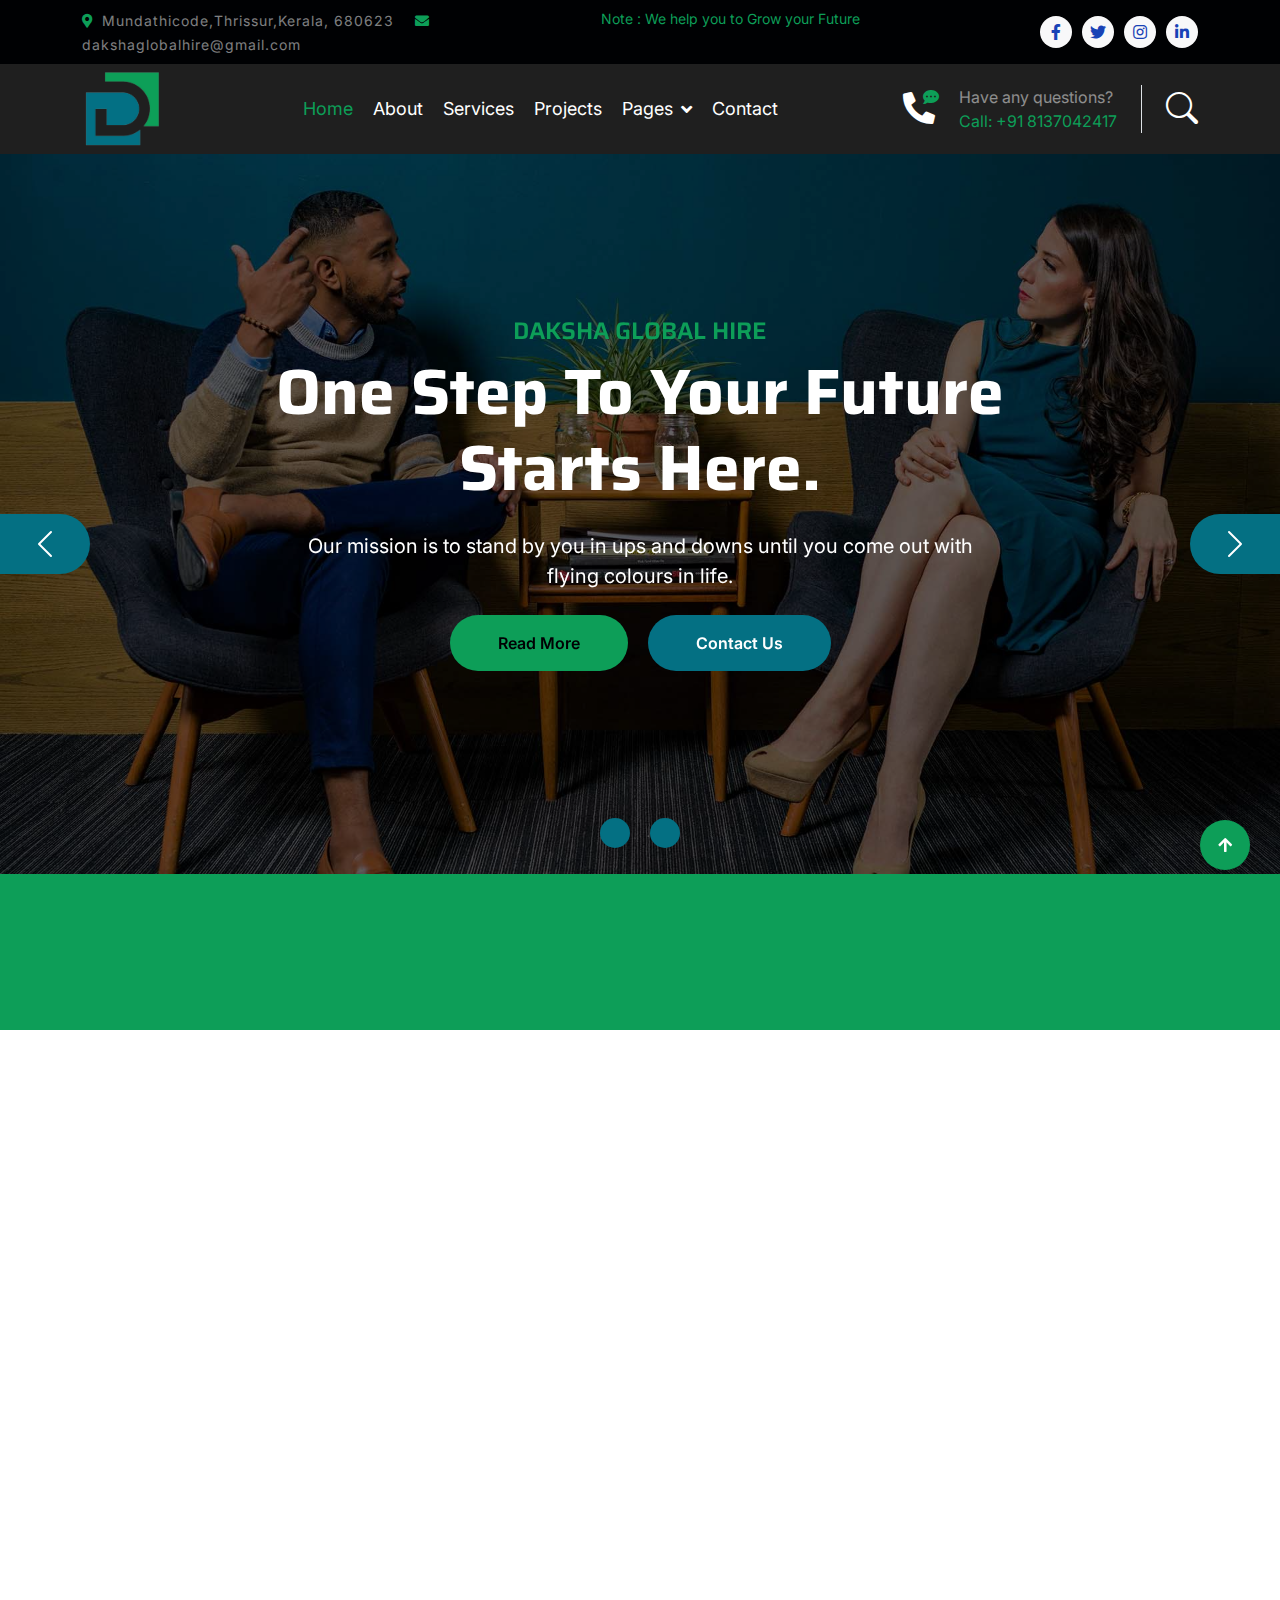
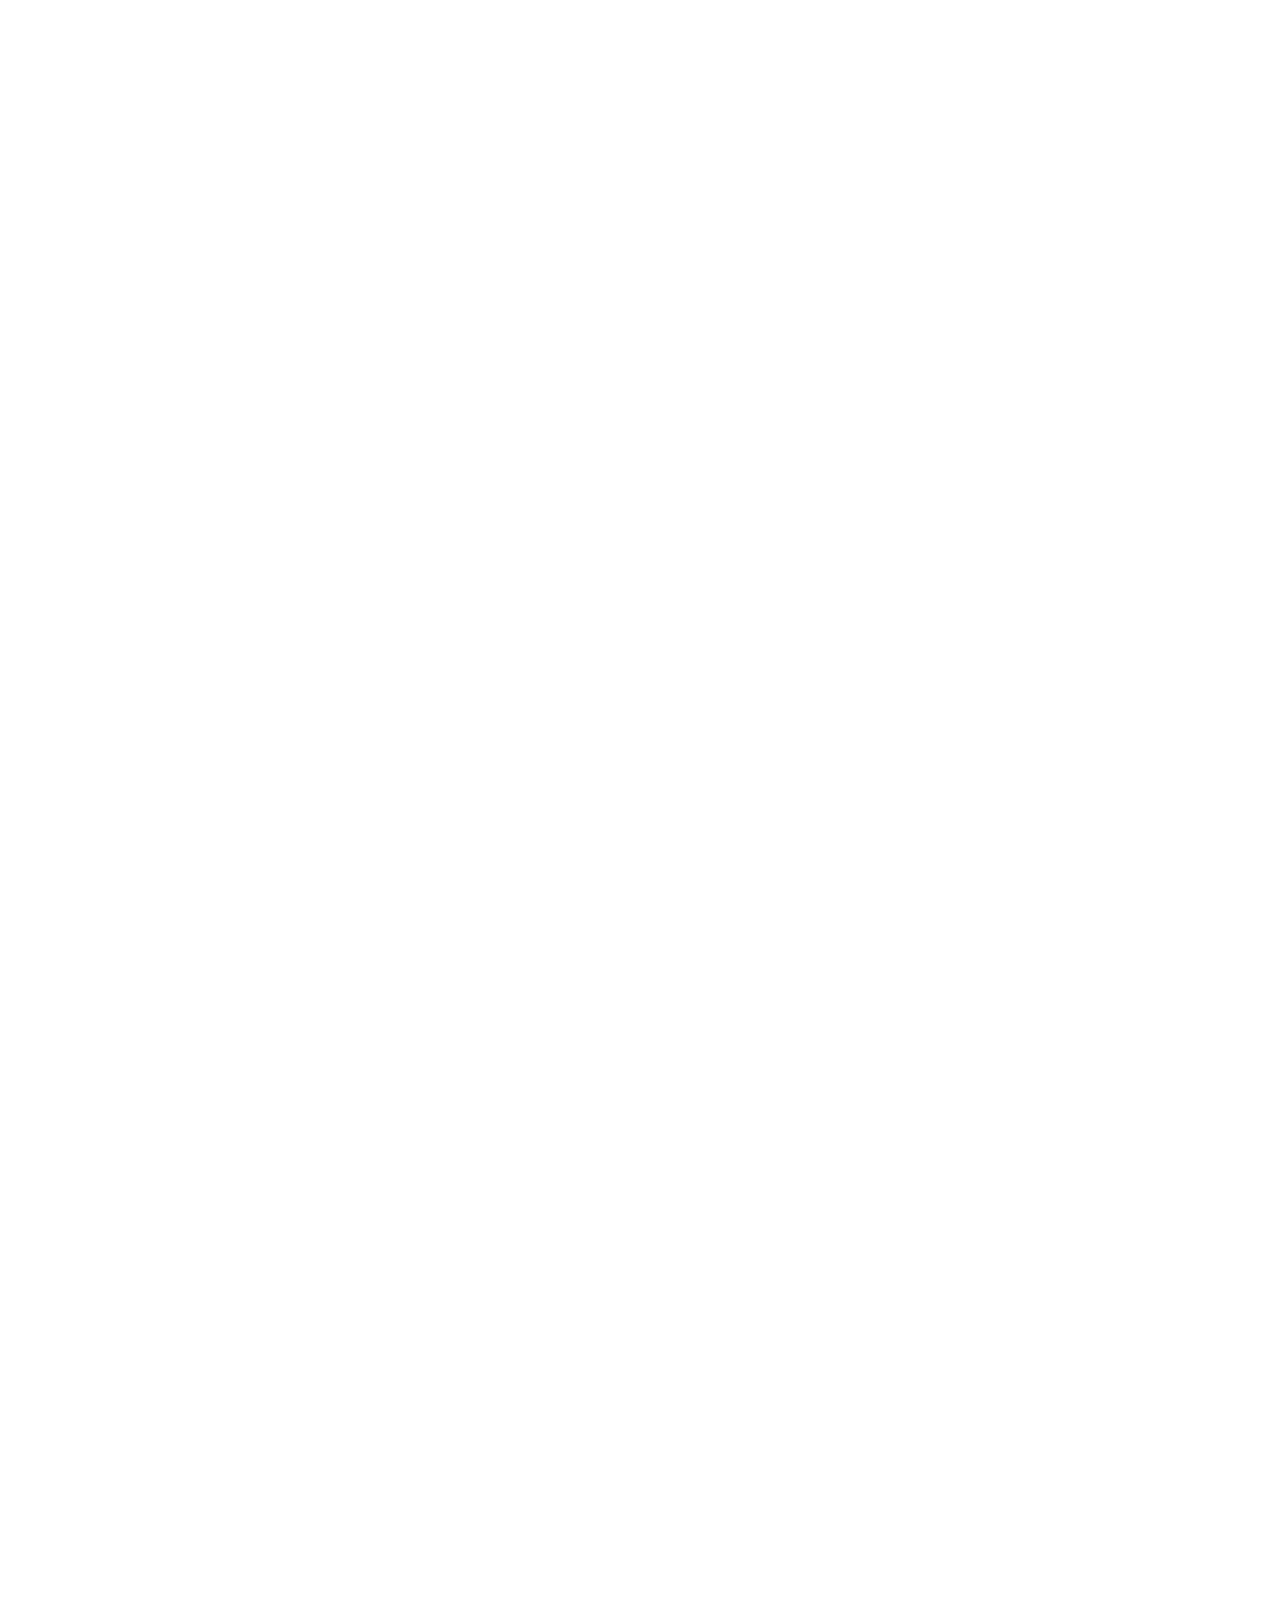
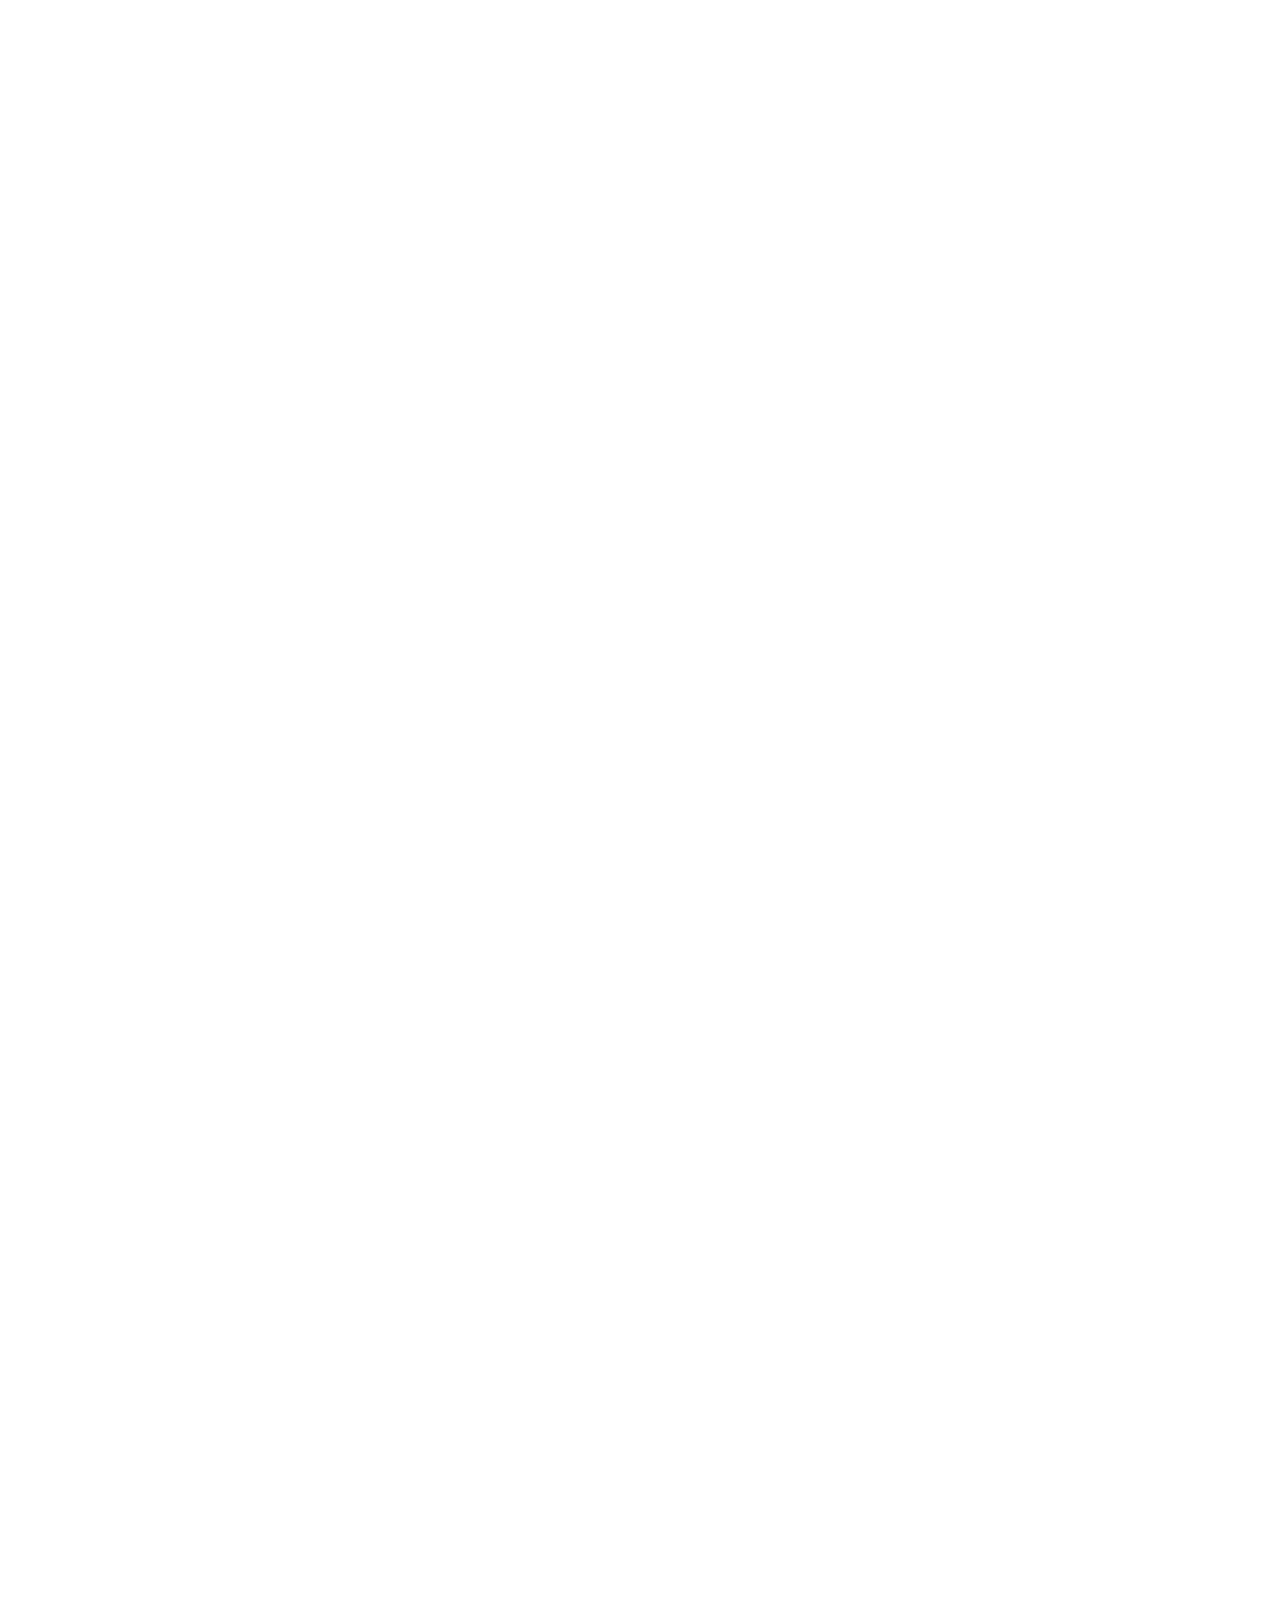
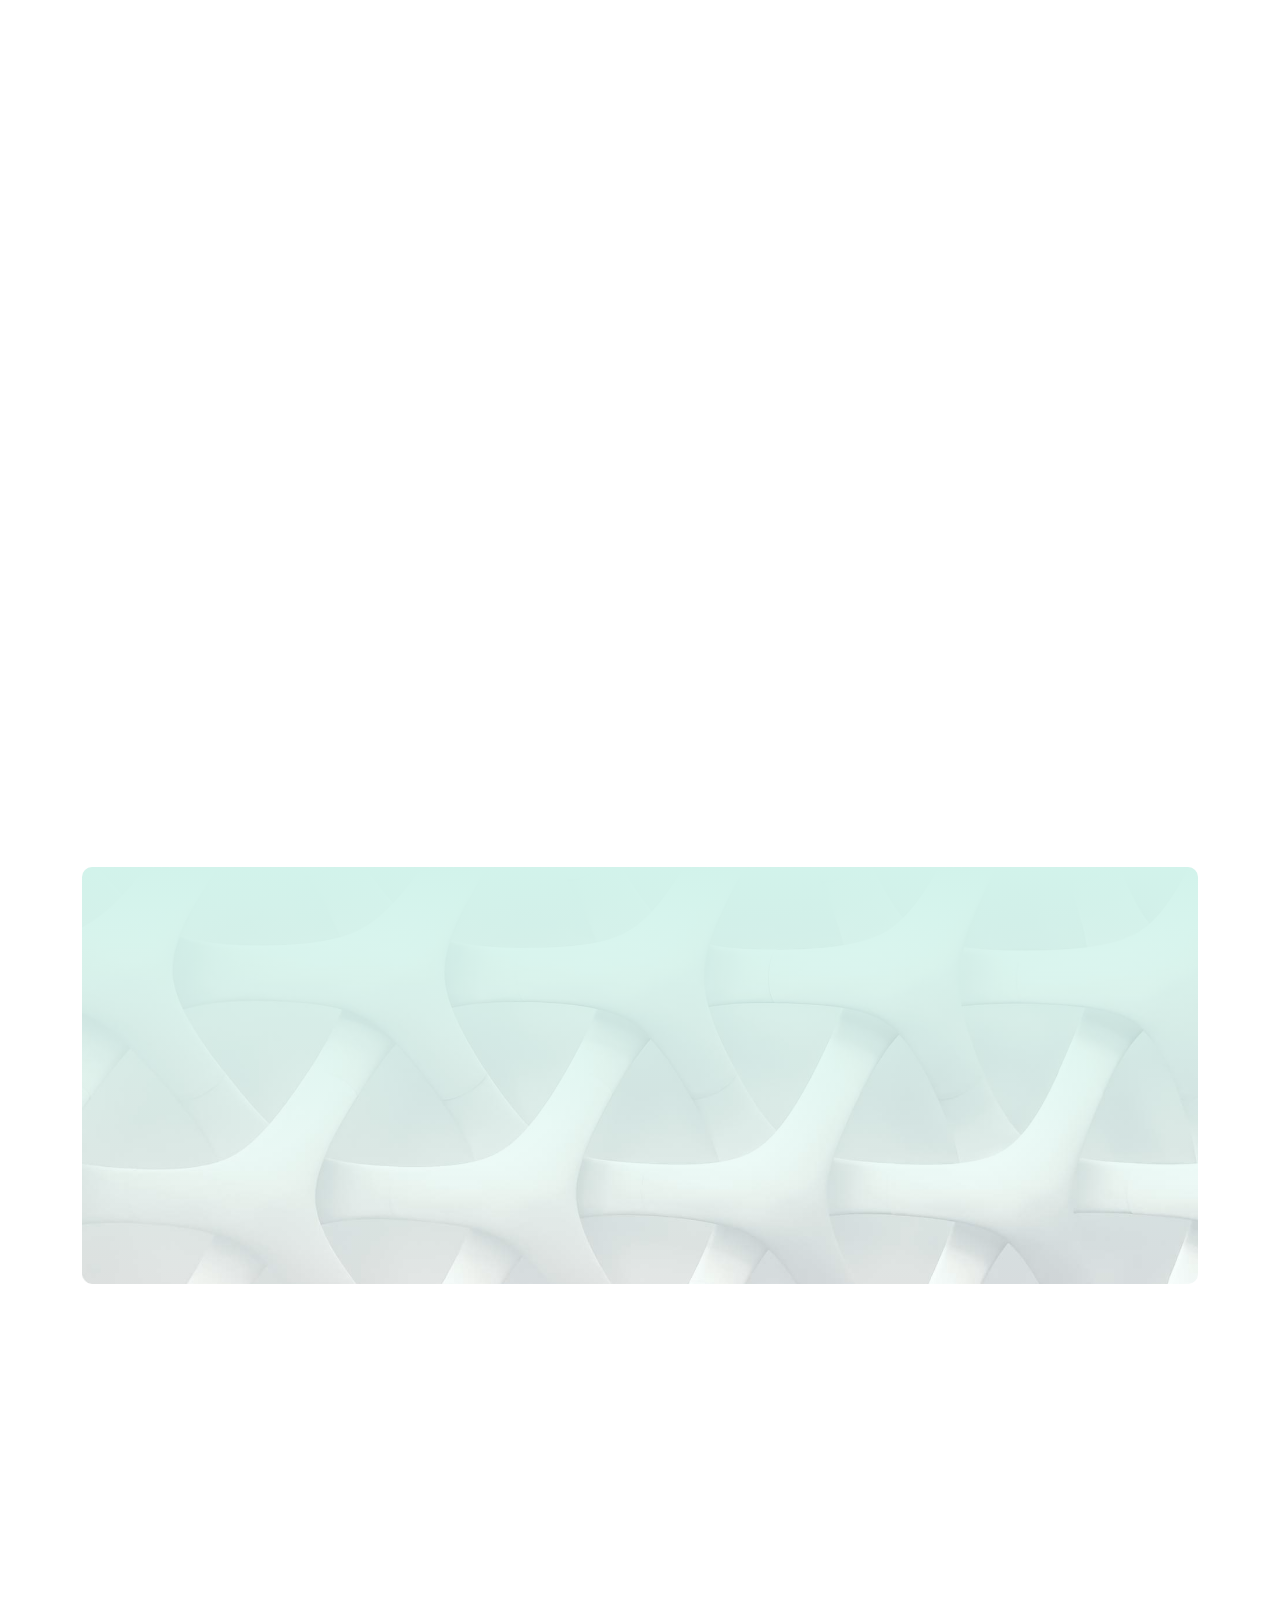
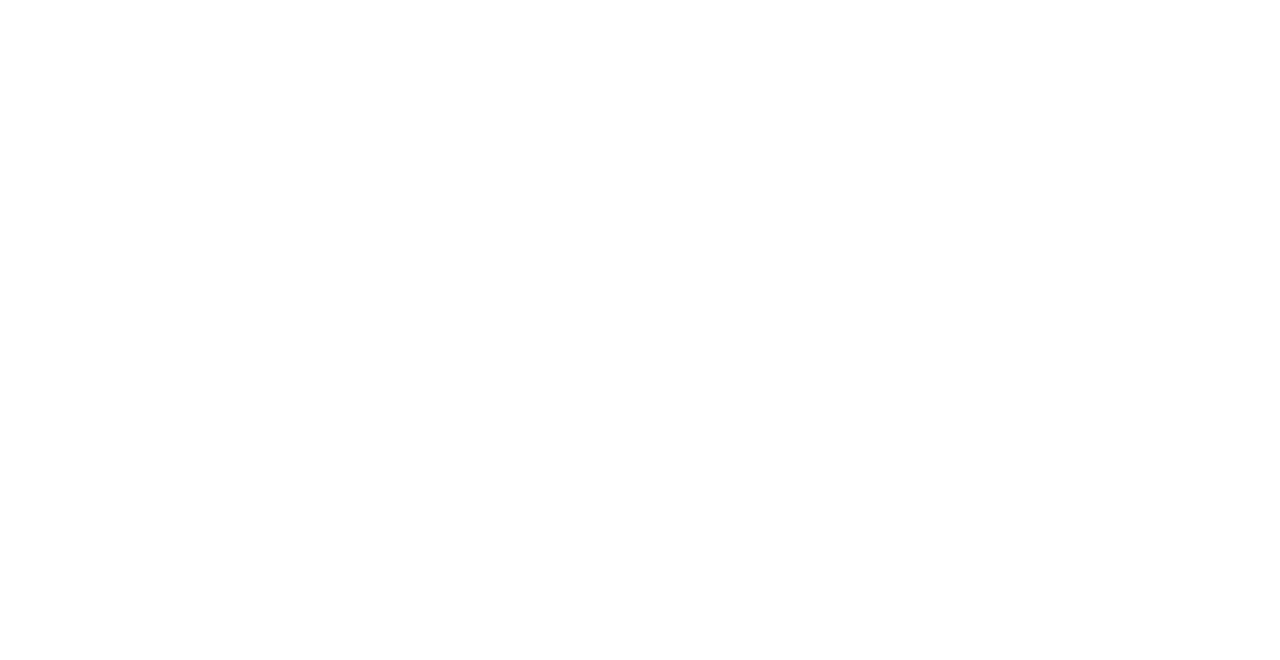
==== index.html @ 3a636ce1 "second commit" ====
<!DOCTYPE html>
<html lang="en">

    <head>
        <meta charset="utf-8">
        <title>Daksha Global Hire</title>
        <meta content="width=device-width, initial-scale=1.0" name="viewport">
        <meta content="" name="keywords">
        <meta content="" name="description">
        <link rel="icon" href="./img/Daksha_logo.png" type="image/png">

        <!-- Google Web Fonts -->
        <link rel="preconnect" href="https://fonts.googleapis.com">
        <link rel="preconnect" href="https://fonts.gstatic.com" crossorigin>
        <link href="https://fonts.googleapis.com/css2?family=Inter:wght@400;500;600&family=Saira:wght@500;600;700&display=swap" rel="stylesheet"> 

        <!-- Icon Font Stylesheet -->
        <link href="https://cdnjs.cloudflare.com/ajax/libs/font-awesome/5.10.0/css/all.min.css" rel="stylesheet">
        <link href="https://cdn.jsdelivr.net/npm/bootstrap-icons@1.4.1/font/bootstrap-icons.css" rel="stylesheet">

        <!-- Libraries Stylesheet -->
        <link href="lib/animate/animate.min.css" rel="stylesheet">
        <link href="lib/owlcarousel/assets/owl.carousel.min.css" rel="stylesheet">

        <!-- Customized Bootstrap Stylesheet -->
        <link href="css/bootstrap.min.css" rel="stylesheet">

        <!-- Template Stylesheet -->
        <link href="css/style.css" rel="stylesheet">
    </head>

    <body>
        <!-- Spinner Start -->
        <div id="spinner" class="show position-fixed translate-middle w-100 vh-100 top-50 start-50 d-flex align-items-center justify-content-center">
            <div class="spinner-grow text-primary" role="status"></div>
        </div>
        <!-- Spinner End -->

        <!-- Topbar Start -->
        <div class="container-fluid bg-dark py-2 d-none d-md-flex">
            <div class="container">
                <div class="d-flex justify-content-between topbar">
                    <div class="top-info">
                        <small class="me-3 text-white-50"><a href="#"><i class="fas fa-map-marker-alt me-2" style="color: #0d9e58;"></i></a>Mundathicode,Thrissur,Kerala, 680623</small>
                        <small class="me-3 text-white-50"><a href="#"><i class="fas fa-envelope me-2 " style="color: #0d9e58;"></i></a>dakshaglobalhire@gmail.com</small>
                    </div>
                    <div id="note" class="d-none d-xl-flex" style="color: #0d9e58;"><small>Note : We help you to Grow your Future</small></div>
                    <div class="top-link">
                        <a href="https://www.facebook.com/profile.php?id=61555411076268&mibextid=vk8aRt" class="bg-light nav-fill btn btn-sm-square rounded-circle"><i class="fab fa-facebook-f text-primary"></i></a>
                        <a href="https://x.com/DakshaGlobal" class="bg-light nav-fill btn btn-sm-square rounded-circle"><i class="fab fa-twitter text-primary"></i></a>
                        <a href="https://www.instagram.com/daksha_global_hire" class="bg-light nav-fill btn btn-sm-square rounded-circle"><i class="fab fa-instagram text-primary"></i></a>
                        <a href="https://www.linkedin.com/in/daksha-global-hire-7097a62a8" class="bg-light nav-fill btn btn-sm-square rounded-circle me-0"><i class="fab fa-linkedin-in text-primary"></i></a>
                    </div>
                </div>
            </div>
        </div>
        <!-- Topbar End -->

        <!-- Navbar Start -->
        <div class="container-fluid" style="background-color:#1f1f1f">
            <div class="container">
                <nav class="navbar navbar-dark navbar-expand-lg py-0">
                    <a href="index.html" class="navbar-brand">
                        <!-- <h1 class="text-white fw-bold d-block">High<span class="text-secondary">Tech</span> </h1> -->
                        <img src="img/Daksha_logo.png" alt="Logo" style="width: 80px;height: 80px;">
                    </a>
                    <button type="button" class="navbar-toggler me-0" data-bs-toggle="collapse" data-bs-target="#navbarCollapse">
                        <span class="navbar-toggler-icon"></span>
                    </button>
                    <div class="collapse navbar-collapse bg-transparent" id="navbarCollapse">
                        <div class="navbar-nav ms-auto mx-xl-auto p-0">
                            <a href="index.html" class="nav-item nav-link active" style="color: #0d9e58;">Home</a>
                            <a href="about.html" class="nav-item nav-link">About</a>
                            <a href="service.html" class="nav-item nav-link">Services</a>
                            <a href="project.html" class="nav-item nav-link">Projects</a>
                            <div class="nav-item dropdown">
                                <a href="#" class="nav-link dropdown-toggle" data-bs-toggle="dropdown">Pages</a>
                                <div class="dropdown-menu rounded">
                                    <a href="blog.html" class="dropdown-item">Our Blog</a>
                                    <a href="team.html" class="dropdown-item">Our Team</a>
                                    <a href="testimonial.html" class="dropdown-item">Testimonial</a>
                                    <a href="404.html" class="dropdown-item">404 Page</a>
                                </div>
                            </div>
                            <a href="contact.html" class="nav-item nav-link">Contact</a>
                        </div>
                    </div>
                    <div class="d-none d-xl-flex flex-shirink-0">
                        <div id="phone-tada" class="d-flex align-items-center justify-content-center me-4">
                            <a href="" class="position-relative animated tada infinite">
                                <i class="fa fa-phone-alt text-white fa-2x"></i>
                                <div class="position-absolute" style="top: -7px; left: 20px;">
                                    <span><i class="fa fa-comment-dots" style="color: #0d9e58;"></i></span>
                                </div>
                            </a>
                        </div>
                        <div class="d-flex flex-column pe-4 border-end">
                            <span class="text-white-50">Have any questions?</span>
                            <span style="color: #0d9e58;">Call: <a href="tel:+91 8137042417" style="color: #0d9e58;">+91 8137042417</a>  </span>
                        </div>
                        <div class="d-flex align-items-center justify-content-center ms-4 ">
                            <a href="#"><i class="bi bi-search text-white fa-2x"></i> </a>
                        </div>
                    </div>
                </nav>
            </div>
        </div>
        <!-- Navbar End -->

        <!-- Carousel Start -->
        <div class="container-fluid px-0">
            <div id="carouselId" class="carousel slide" data-bs-ride="carousel">
                <ol class="carousel-indicators">
                    <li data-bs-target="#carouselId" data-bs-slide-to="0" class="active" aria-current="true" aria-label="First slide"></li>
                    <li data-bs-target="#carouselId" data-bs-slide-to="1" aria-label="Second slide"></li>
                </ol>
                <div class="carousel-inner" role="listbox">
                    <div class="carousel-item active">
                        <img src="img/carousel-1.jpg" class="img-fluid" alt="First slide">
                        <div class="carousel-caption">
                            <div class="container carousel-content">
                                <h6 class=" h4 animated fadeInUp"style="color: #0d9e58;">DAKSHA GLOBAL HIRE</h6>
                                <h1 class="text-white display-3 mb-4 animated fadeInRight" >One Step To Your Future Starts Here.</h1>
                                <p class="mb-4 text-white fs-5 animated fadeInDown">Our mission is to stand by you in ups and downs until you come out with flying colours in life.</p>
                                <a href="" class="me-2"><button type="button" class="px-4 py-sm-3 px-sm-5 btn  rounded-pill carousel-content-btn1 animated fadeInLeft" style="background-color: #0d9e58;">Read More</button></a>
                                <a href="" class="ms-2"><button type="button" class="px-4 py-sm-3 px-sm-5 btn  rounded-pill carousel-content-btn2 animated fadeInRight" style="background-color: #047083;">Contact Us</button></a>
                            </div>
                        </div>
                    </div>
                    <div class="carousel-item">
                        <img src="img/carousel-2.jpg" class="img-fluid" alt="Second slide">
                        <div class="carousel-caption">
                            <div class="container carousel-content">
                                <h6 class=" h4 animated fadeInUp" style="color: #0d9e58;">DAKSHA GLOBAL HIRE</h6>
                                <h1 class="text-white display-3 mb-4 animated fadeInLeft">Study abroad and redefine your future.</h1>
                                <p class="mb-4 text-white fs-5 animated fadeInDown">Studying abroad is always the best way to discover yourself.</p>
                                <a href="" class="me-2"><button type="button" class="px-4 py-sm-3 px-sm-5 btn  rounded-pill carousel-content-btn1 animated fadeInLeft" style="background-color: #0d9e58;">Read More</button></a>
                                <a href="" class="ms-2"><button type="button" class="px-4 py-sm-3 px-sm-5 btn  rounded-pill carousel-content-btn2 animated fadeInRight" style="background-color: #047083;">Contact Us</button></a>
                            </div>
                        </div>
                    </div>
                </div>
                <button class="carousel-control-prev" type="button" data-bs-target="#carouselId" data-bs-slide="prev">
                    <span class="carousel-control-prev-icon" aria-hidden="true"></span>
                    <span class="visually-hidden">Previous</span>
                </button>
                <button class="carousel-control-next" type="button" data-bs-target="#carouselId" data-bs-slide="next">
                    <span class="carousel-control-next-icon" aria-hidden="true"></span>
                    <span class="visually-hidden">Next</span>
                </button>
            </div>
        </div>
        <!-- Carousel End -->


        <!-- Fact Start -->
        <div class="container-fluid py-5" style="background-color: #0d9e58;">
            <div class="container">
                <div class="row">
                    <div class="col-lg-3 wow fadeIn" data-wow-delay=".1s">
                        <div class="d-flex counter">
                            <h1 class="me-3 counter-value" style="color: #047083;">99</h1>
                            <h5 class="text-white mt-1">Success in getting happy customer</h5>
                        </div>
                    </div>
                    <div class="col-lg-3 wow fadeIn" data-wow-delay=".3s">
                        <div class="d-flex counter">
                            <h1 class="me-3 counter-value" style="color: #047083;">25</h1>
                            <h5 class="text-white mt-1">Thousands of successful business</h5>
                        </div>
                    </div>
                    <div class="col-lg-3 wow fadeIn" data-wow-delay=".5s">
                        <div class="d-flex counter">
                            <h1 class="me-3 counter-value" style="color: #047083;">120</h1>
                            <h5 class="text-white mt-1">Total clients who love HighTech</h5>
                        </div>
                    </div>
                    <div class="col-lg-3 wow fadeIn" data-wow-delay=".7s">
                        <div class="d-flex counter">
                            <h1 class="me-3 counter-value" style="color: #047083;">5</h1>
                            <h5 class="text-white mt-1">Stars reviews given by satisfied clients</h5>
                        </div>
                    </div>
                </div>
            </div>
        </div>
        <!-- Fact End -->


        <!-- About Start -->
        <div class="container-fluid py-5 my-5">
            <div class="container pt-5">
                <div class="row g-5">
                    <div class="col-lg-5 col-md-6 col-sm-12 wow fadeIn" data-wow-delay=".3s">
                        <div class="h-100 position-relative">
                            <img src="img/about-1.jpg" class="img-fluid w-75 rounded" alt="" style="margin-bottom: 25%;">
                            <div class="position-absolute w-75" style="top: 25%; left: 25%;">
                                <img src="img/about-2.jpg" class="img-fluid w-100 rounded" alt="">
                            </div>
                        </div>
                    </div>
                    <div class="col-lg-7 col-md-6 col-sm-12 wow fadeIn" data-wow-delay=".5s">
                        <h5 style="color: var(--blue);">About Us</h5>
                        <h1 class="mb-4">About Daksha Global Hire</h1>
                        <p>Daksha global hire is a one stop solution for all your queries regarding career.We are here to support  your dreams irrespective of your socio-economic background.Studying abroad is always the best way to discover yourself.Join us for a better future.</p>
                        <p class="mb-4">We redefine your career path for a strong future with the right programs to Top Universities and right countries for stay back options.Are you a student looking for higher studies in foreign countries and confused about the steps to be taken? Your solution is right here. We give wings to your study abroad dreams.

                            Daksha Global Hire will also help you to find a job which suits your qualification.We are here for all support and assistance</p>
                        <a href="" class="btn btn-secondary rounded-pill px-5 py-3 text-white" style="background-color: #0d9e58;">More Details</a>
                    </div>
                </div>
            </div>
        </div>
        <!-- About End -->


        <!-- Services Start -->
        <div class="container-fluid services py-5 mb-5">
            <div class="container">
                <div class="text-center mx-auto pb-5 wow fadeIn" data-wow-delay=".3s" style="max-width: 600px;">
                    <h5 style="color: var(--blue);">Our Services</h5>
                    <h1>Services Built Specifically For Your Future</h1>
                </div>
                <div class="row g-5 services-inner">
                    <div class="col-md-6 col-lg-4 wow fadeIn" data-wow-delay=".3s">
                        <div class="services-item bg-light">
                            <div class="p-4 text-center services-content">
                                <div class="services-content-icon">
                                    <!-- <i class="fa fa-plane-departure fa-5x mb-4" style="color:#047083;"></i> -->
                                    <img src="./img/blog-1.jpg" alt="img" class="card-img img-fluid">
                                    <h4 class="mb-3">Study Abroad</h4>
                                    <p class="mb-4">Gain maturity and be the best version of yourself.
                                        Expect a seamless progression to adulthood when you study abroad.You will learn independence and other essential life skills outside your comfort zone. </p>
                                    <a href="" class="btn  text-white px-5 py-3 rounded-pill" style="background-color: #0d9e58;">Read More</a>
                                </div>
                            </div>
                        </div>
                    </div>
                    <div class="col-md-6 col-lg-4 wow fadeIn" data-wow-delay=".5s">
                        <div class="services-item bg-light">
                            <div class="p-4 text-center services-content">
                                <div class="services-content-icon">
                                    <!-- <i class="fa fa-file fa-5x mb-4" style="color:#047083;"></i> -->
                                    <img src="./img/blog-1.jpg" alt="img" class="card-img img-fluid">
                                    <h4 class="mb-3">Professional Courses</h4>
                                    <p class="mb-4">in less than a year. Earn a career credential, apply your knowledge to hands-on projects that showcase your skills for employers, and get access to job search resource.</p>
                                    <a href="" class="btn  text-white px-5 py-3 rounded-pill" style="background-color: #0d9e58;">Read More</a>
                                </div>
                            </div>
                        </div>
                    </div>
                    <div class="col-md-6 col-lg-4 wow fadeIn" data-wow-delay=".7s">
                        <div class="services-item bg-light">
                            <div class="p-4 text-center services-content">
                                <div class="services-content-icon">
                                    <!-- <i class="fa fa-school fa-5x mb-4" style="color:#047083;"></i> -->
                                    <img src="./img/blog-1.jpg" alt="img" class="card-img img-fluid">
                                    <h4 class="mb-3">Education all over India</h4>
                                    <p class="mb-4">we provide you the best courses from the best colleges in india.Learn from the top colleges in india.</p>
                                    <a href="" class="btn  text-white px-5 py-3 rounded-pill" style="background-color: #0d9e58;">Read More</a>
                                </div>
                            </div>
                        </div>
                    </div>
                    <div class="col-md-6 col-lg-4 wow fadeIn" data-wow-delay=".3s">
                        <div class="services-item bg-light">
                            <div class="p-4 text-center services-content">
                                <div class="services-content-icon">
                                    <!-- <i class="fas fa-user-secret fa-7x mb-4" style="color:#047083;"></i> -->
                                    <img src="./img/blog-1.jpg" alt="img" class="card-img img-fluid">
                                    <h4 class="mb-3">Certificate Programs</h4>
                                    <p class="mb-4">Short term certificate programs of 3 to 6 months.choose your career from wide varieties of subjects.Get 100% job assistance.</p>
                                    <a href="" class="btn  text-white px-5 py-3 rounded-pill" style="background-color: #0d9e58;">Read More</a>
                                </div>
                                
                            </div>
                        </div>
                    </div>
                    <div class="col-md-6 col-lg-4 wow fadeIn" data-wow-delay=".5s">
                        <div class="services-item bg-light">
                            <div class="p-4 text-center services-content">
                                <div class="services-content-icon">
                                    <!-- <i class="fa fa-envelope-open fa-7x mb-4" style="color:#047083;"></i> -->
                                    <img src="./img/blog-1.jpg" alt="img" class="card-img img-fluid">
                                    <h4 class="mb-3">Job Opportunities</h4>
                                    <p class="mb-4">Lorem ipsum dolor sit amet elit. Sed efficitur quis purus ut interdum. Aliquam dolor eget urna ultricies tincidunt.</p>
                                    <a href="" class="btn  text-white px-5 py-3 rounded-pill" style="background-color: #0d9e58;">Read More</a>
                                </div>
                            </div>
                        </div>
                    </div>
                    <div class="col-md-6 col-lg-4 wow fadeIn" data-wow-delay=".7s">
                        <div class="services-item bg-light">
                            <div class="p-4 text-center services-content">
                                <div class="services-content-icon">
                                    <!-- <i class="fas fa-laptop fa-7x mb-4" style="color:#047083;"></i> -->
                                    <img src="./img/blog-1.jpg" alt="img" class="card-img img-fluid">
                                    <h4 class="mb-3">Abroad Jobs</h4>
                                    <p class="mb-4">Lorem ipsum dolor sit amet elit. Sed efficitur quis purus ut interdum. Aliquam dolor eget urna ultricies tincidunt.</p>
                                    <a href="" class="btn  text-white px-5 py-3 rounded-pill" style="background-color: #0d9e58;">Read More</a>
                                </div>
                            </div>
                        </div>
                    </div>
                </div>
            </div>
        </div>
        <!-- Services End -->


        <!-- Project Start -->
        <!-- <div class="container-fluid project py-5 mb-5">
            <div class="container">
                <div class="text-center mx-auto pb-5 wow fadeIn" data-wow-delay=".3s" style="max-width: 600px;">
                    <h5 class="text-primary">Our Project</h5>
                    <h1>Our Recently Completed Projects</h1>
                </div>
                <div class="row g-5">
                    <div class="col-md-6 col-lg-4 wow fadeIn" data-wow-delay=".3s">
                        <div class="project-item">
                            <div class="project-img">
                                <img src="img/project-1.jpg" class="img-fluid w-100 rounded" alt="">
                                <div class="project-content">
                                    <a href="#" class="text-center">
                                        <h4 class="text-secondary">Web design</h4>
                                        <p class="m-0 text-white">Web Analysis</p>
                                    </a>
                                </div>
                            </div>
                        </div>
                    </div>
                    <div class="col-md-6 col-lg-4 wow fadeIn" data-wow-delay=".5s">
                        <div class="project-item">
                            <div class="project-img">
                                <img src="img/project-2.jpg" class="img-fluid w-100 rounded" alt="">
                                <div class="project-content">
                                    <a href="#" class="text-center">
                                        <h4 class="text-secondary">Cyber Security</h4>
                                        <p class="m-0 text-white">Cyber Security Core</p>
                                    </a>
                                </div>
                            </div>
                        </div>
                    </div>
                    <div class="col-md-6 col-lg-4 wow fadeIn" data-wow-delay=".7s">
                        <div class="project-item">
                            <div class="project-img">
                                <img src="img/project-3.jpg" class="img-fluid w-100 rounded" alt="">
                                <div class="project-content">
                                    <a href="#" class="text-center">
                                        <h4 class="text-secondary">Mobile Info</h4>
                                        <p class="m-0 text-white">Upcomming Phone</p>
                                    </a>
                                </div>
                            </div>
                        </div>
                    </div>
                    <div class="col-md-6 col-lg-4 wow fadeIn" data-wow-delay=".3s">
                        <div class="project-item">
                            <div class="project-img">
                                <img src="img/project-4.jpg" class="img-fluid w-100 rounded" alt="">
                                <div class="project-content">
                                    <a href="#" class="text-center">
                                        <h4 class="text-secondary">Web Development</h4>
                                        <p class="m-0 text-white">Web Analysis</p>
                                    </a>
                                </div>
                            </div>
                        </div>
                    </div>
                    <div class="col-md-6 col-lg-4 wow fadeIn" data-wow-delay=".5s">
                        <div class="project-item">
                            <div class="project-img">
                                <img src="img/project-5.jpg" class="img-fluid w-100 rounded" alt="">
                                <div class="project-content">
                                    <a href="#" class="text-center">
                                        <h4 class="text-secondary">Digital Marketing</h4>
                                        <p class="m-0 text-white">Marketing Analysis</p>
                                    </a>
                                </div>
                            </div>
                        </div>
                    </div>
                    <div class="col-md-6 col-lg-4 wow fadeIn" data-wow-delay=".7s">
                        <div class="project-item">
                            <div class="project-img">
                                <img src="img/project-6.jpg" class="img-fluid w-100 rounded" alt="">
                                <div class="project-content">
                                    <a href="#" class="text-center">
                                        <h4 class="text-secondary">keyword Research</h4>
                                        <p class="m-0 text-white">keyword Analysis</p>
                                    </a>
                                </div>
                            </div>
                        </div>
                    </div>
                </div>
            </div>
        </div> -->
        <!-- Project End -->


        <!-- Blog Start -->
        <div class="container-fluid blog py-5 mb-5">
            <div class="container">
                <div class="text-center mx-auto pb-5 wow fadeIn" data-wow-delay=".3s" style="max-width: 600px;">
                    <h5 style="color: var(--blue);">Our Blog</h5>
                    <h1>Latest Blog & News</h1>
                </div>
                <div class="row g-5 justify-content-center">
                    <div class="col-lg-6 col-xl-4 wow fadeIn" data-wow-delay=".3s">
                        <div class="blog-item position-relative bg-light rounded">
                            <img src="img/blog-1.jpg" class="img-fluid w-100 rounded-top" alt="">
                            <span class="position-absolute px-4 py-3 text-white rounded" style="top: -28px; right: 20px; background: var(--blue);">Web Design</span>
                            <div class="blog-btn d-flex justify-content-between position-relative px-3" style="margin-top: -75px;">
                                <div class="blog-icon btn px-3 rounded-pill my-auto" style="background: var(--green);">
                                    <a href="" class="btn text-white">Read More</a>
                                </div>
                                <div class="blog-btn-icon btn px-4 py-3 rounded-pill " style="background: var(--green);">
                                    <div class="blog-icon-1">
                                        <p class="text-white px-2">Share<i class="fa fa-arrow-right ms-3"></i></p>
                                    </div>
                                    <div class="blog-icon-2">
                                        <a href="" class="btn me-1"><i class="fab fa-facebook-f text-white"></i></a>
                                        <a href="" class="btn me-1"><i class="fab fa-twitter text-white"></i></a>
                                        <a href="" class="btn me-1"><i class="fab fa-instagram text-white"></i></a>
                                    </div>
                                </div>
                            </div>
                            <div class="blog-content text-center position-relative px-3" style="margin-top: -25px;">
                                <img src="img/admin.jpg" class="img-fluid rounded-circle border border-4 border-white mb-3" alt="">
                                <h5 class="">By Daniel Martin</h5>
                                <span style="color: var(--green);">24 March 2023</span>
                                <p class="py-2">Lorem ipsum dolor sit amet elit. Sed efficitur quis purus ut interdum. Aliquam dolor eget urna ultricies tincidunt libero sit amet</p>
                            </div>
                            <div class="blog-coment d-flex justify-content-between px-4 py-2 border rounded-bottom" style="background: var(--blue);">
                                <a href="" class="text-white"><small><i class="fas fa-share me-2 " style="color: var(--green);"></i>5324 Share</small></a>
                                <a href="" class="text-white"><small><i class="fa fa-comments me-2 " style="color: var(--green);"></i>5 Comments</small></a>
                            </div>
                        </div>
                    </div>
                    <div class="col-lg-6 col-xl-4 wow fadeIn" data-wow-delay=".5s">
                        <div class="blog-item position-relative bg-light rounded">
                            <img src="img/blog-2.jpg" class="img-fluid w-100 rounded-top" alt="">
                            <span class="position-absolute px-4 py-3 text-white rounded" style="top: -28px; right: 20px; background: var(--blue);">Development</span>
                            <div class="blog-btn d-flex justify-content-between position-relative px-3" style="margin-top: -75px;">
                                <div class="blog-icon btn px-3 rounded-pill my-auto" style="background: var(--green);">
                                    <a href="" class="btn text-white ">Read More</a>
                                </div>
                                <div class="blog-btn-icon btn px-4 py-3 rounded-pill " style="background: var(--green);">
                                    <div class="blog-icon-1">
                                        <p class="text-white px-2">Share<i class="fa fa-arrow-right ms-3"></i></p>
                                    </div>
                                    <div class="blog-icon-2">
                                        <a href="" class="btn me-1"><i class="fab fa-facebook-f text-white"></i></a>
                                        <a href="" class="btn me-1"><i class="fab fa-twitter text-white"></i></a>
                                        <a href="" class="btn me-1"><i class="fab fa-instagram text-white"></i></a>
                                    </div>
                                </div>
                            </div>
                            <div class="blog-content text-center position-relative px-3" style="margin-top: -25px;">
                                <img src="img/admin.jpg" class="img-fluid rounded-circle border border-4 border-white mb-3" alt="">
                                <h5 class="">By Daniel Martin</h5>
                                <span style="color: var(--green);">23 April 2023</span>
                                <p class="py-2">Lorem ipsum dolor sit amet elit. Sed efficitur quis purus ut interdum. Aliquam dolor eget urna ultricies tincidunt libero sit amet</p>
                            </div>
                            <div class="blog-coment d-flex justify-content-between px-4 py-2 border rounded-bottom" style="background: var(--blue);">
                                <a href="" class="text-white"><small><i class="fas fa-share me-2 " style="color: var(--green);"></i>5324 Share</small></a>
                                <a href="" class="text-white"><small><i class="fa fa-comments me-2" style="color: var(--green);"></i>5 Comments</small></a>
                            </div>
                        </div>
                    </div>
                    <div class="col-lg-6 col-xl-4 wow fadeIn" data-wow-delay=".7s">
                        <div class="blog-item position-relative bg-light rounded">
                            <img src="img/blog-3.jpg" class="img-fluid w-100 rounded-top" alt="">
                            <span class="position-absolute px-4 py-3 text-white rounded" style="top: -28px; right: 20px; background: var(--blue);">Mobile App</span>
                            <div class="blog-btn d-flex justify-content-between position-relative px-3" style="margin-top: -75px;">
                                <div class="blog-icon btn px-3 rounded-pill my-auto" style="background: var(--green);">
                                    <a href="" class="btn text-white ">Read More</a>
                                </div>
                                <div class="blog-btn-icon btn px-4 py-3 rounded-pill " style="background: var(--green);">
                                    <div class="blog-icon-1">
                                        <p class="text-white px-2">Share<i class="fa fa-arrow-right ms-3"></i></p>
                                    </div>
                                    <div class="blog-icon-2">
                                        <a href="" class="btn me-1"><i class="fab fa-facebook-f text-white"></i></a>
                                        <a href="" class="btn me-1"><i class="fab fa-twitter text-white"></i></a>
                                        <a href="" class="btn me-1"><i class="fab fa-instagram text-white"></i></a>
                                    </div>
                                </div>
                            </div>
                            <div class="blog-content text-center position-relative px-3" style="margin-top: -25px;">
                                <img src="img/admin.jpg" class="img-fluid rounded-circle border border-4 border-white mb-3" alt="">
                                <h5 class="">By Daniel Martin</h5>
                                <span style="color: var(--green);">30 jan 2023</span>
                                <p class="py-2">Lorem ipsum dolor sit amet elit. Sed efficitur quis purus ut interdum. Aliquam dolor eget urna ultricies tincidunt libero sit amet</p>
                            </div>
                            <div class="blog-coments d-flex justify-content-between px-4 py-2 border rounded-bottom" style="background: var(--blue);">
                                <a href="" class="text-white"><small><i class="fas fa-share me-2" style="color: var(--green);"></i>5324 Share</small></a>
                                <a href="" class="text-white"><small><i class="fa fa-comments me-2" style="color: var(--green);"></i>5 Comments</small></a>
                            </div>
                        </div>
                    </div>
                </div>
            </div>
        </div>
        <!-- Blog End -->


        <!-- Team Start -->
        <div class="container-fluid py-5 mb-5 team">
            <div class="container">
                <div class="text-center mx-auto pb-5 wow fadeIn" data-wow-delay=".3s" style="max-width: 600px;">
                    <h5 style="color: var(--blue);">Our Team</h5>
                    <h1>Meet our expert Team</h1>
                </div>
                <div class="owl-carousel team-carousel wow fadeIn" data-wow-delay=".5s">
                    <div class="rounded team-item">
                        <div class="team-content">
                            <div class="team-img-icon">
                                <div class="team-img rounded-circle">
                                    <img src="img/team-1.jpg" class="img-fluid w-100 rounded-circle" alt="">
                                </div>
                                <div class="team-name text-center py-3">
                                    <h4 class="">Full Name</h4>
                                    <p class="m-0">Designation</p>
                                </div>
                                <div class="team-icon d-flex justify-content-center pb-4">
                                    <a class="btn btn-square  text-white rounded-circle m-1" style="background: var(--green);" href=""><i class="fab fa-facebook-f"></i></a>
                                    <a class="btn btn-square  text-white rounded-circle m-1" style="background: var(--green);" href=""><i class="fab fa-twitter"></i></a>
                                    <a class="btn btn-square  text-white rounded-circle m-1" style="background: var(--green);" href=""><i class="fab fa-instagram"></i></a>
                                    <a class="btn btn-square  text-white rounded-circle m-1" style="background: var(--green);" href=""><i class="fab fa-linkedin-in"></i></a>
                                </div>
                            </div>
                        </div>
                    </div>
                    <div class="rounded team-item">
                        <div class="team-content">
                            <div class="team-img-icon">
                                <div class="team-img rounded-circle">
                                    <img src="img/team-2.jpg" class="img-fluid w-100 rounded-circle" alt="">
                                </div>
                                <div class="team-name text-center py-3">
                                    <h4 class="">Full Name</h4>
                                    <p class="m-0">Designation</p>
                                </div>
                                <div class="team-icon d-flex justify-content-center pb-4">
                                    <a class="btn btn-square text-white rounded-circle m-1" style="background: var(--green);" href=""><i class="fab fa-facebook-f"></i></a>
                                    <a class="btn btn-square text-white rounded-circle m-1" style="background: var(--green);" href=""><i class="fab fa-twitter"></i></a>
                                    <a class="btn btn-square text-white rounded-circle m-1" style="background: var(--green);" href=""><i class="fab fa-instagram"></i></a>
                                    <a class="btn btn-square text-white rounded-circle m-1" style="background: var(--green);" href=""><i class="fab fa-linkedin-in"></i></a>
                                </div>
                            </div>
                        </div>
                    </div>
                    <div class="rounded team-item">
                        <div class="team-content">
                            <div class="team-img-icon">
                                <div class="team-img rounded-circle">
                                    <img src="img/team-3.jpg" class="img-fluid w-100 rounded-circle" alt="">
                                </div>
                                <div class="team-name text-center py-3">
                                    <h4 class="">Full Name</h4>
                                    <p class="m-0">Designation</p>
                                </div>
                                <div class="team-icon d-flex justify-content-center pb-4">
                                    <a class="btn btn-square text-white rounded-circle m-1" style="background: var(--green);" href=""><i class="fab fa-facebook-f"></i></a>
                                    <a class="btn btn-square text-white rounded-circle m-1" style="background: var(--green);" href=""><i class="fab fa-twitter"></i></a>
                                    <a class="btn btn-square text-white rounded-circle m-1" style="background: var(--green);" href=""><i class="fab fa-instagram"></i></a>
                                    <a class="btn btn-square text-white rounded-circle m-1" style="background: var(--green);" href=""><i class="fab fa-linkedin-in"></i></a>
                                </div>
                            </div>
                        </div>
                    </div>
                    <div class="rounded team-item">
                        <div class="team-content">
                            <div class="team-img-icon">
                                <div class="team-img rounded-circle">
                                    <img src="img/team-4.jpg" class="img-fluid w-100 rounded-circle" alt="">
                                </div>
                                <div class="team-name text-center py-3">
                                    <h4 class="">Full Name</h4>
                                    <p class="m-0">Designation</p>
                                </div>
                                <div class="team-icon d-flex justify-content-center pb-4">
                                    <a class="btn btn-square text-white rounded-circle m-1" style="background: var(--green);" href=""><i class="fab fa-facebook-f"></i></a>
                                    <a class="btn btn-square text-white rounded-circle m-1" style="background: var(--green);" href=""><i class="fab fa-twitter"></i></a>
                                    <a class="btn btn-square text-white rounded-circle m-1" style="background: var(--green);" href=""><i class="fab fa-instagram"></i></a>
                                    <a class="btn btn-square text-white rounded-circle m-1" style="background: var(--green);" href=""><i class="fab fa-linkedin-in"></i></a>
                                </div>
                            </div>
                        </div>
                    </div>
                </div>
            </div>
        </div>
        <!-- Team End -->

        <!-- Testimonial Start -->
        <div class="container-fluid testimonial py-5 mb-5">
            <div class="container">
                <div class="text-center mx-auto pb-5 wow fadeIn" data-wow-delay=".3s" style="max-width: 600px;">
                    <h5 style="color: var(--blue);">Our Testimonial</h5>
                    <h1>Our Client Saying!</h1>
                </div>
                <div class="owl-carousel testimonial-carousel wow fadeIn" data-wow-delay=".5s">
                    <div class="testimonial-item border p-4">
                        <div class="d-flex align-items-center">
                            <div class="">
                                <img src="img/testimonial-1.jpg" alt="">
                            </div>
                            <div class="ms-4">
                                <h4 style="color: var(--green);">Client Name</h4>
                                <p class="m-0 pb-3">Profession</p>
                                <div class="d-flex pe-5">
                                    <i class="fas fa-star me-1 " style="color: var(--blue);"></i>
                                    <i class="fas fa-star me-1 " style="color: var(--blue);"></i>
                                    <i class="fas fa-star me-1 " style="color: var(--blue);"></i>
                                    <i class="fas fa-star me-1 " style="color: var(--blue);"></i>
                                    <i class="fas fa-star me-1 " style="color: var(--blue);"></i>
                                </div>
                            </div>
                        </div>
                        <div class="border-top mt-4 pt-3">
                            <p class="mb-0">Lorem ipsum dolor sit amet elit. Sed efficitur quis purus ut interdum aliquam dolor eget urna. Nam volutpat libero sit amet leo cursus, ac viverra eros morbi quis quam mi.</p>
                        </div>
                    </div>
                    <div class="testimonial-item border p-4">
                        <div class=" d-flex align-items-center">
                            <div class="">
                                <img src="img/testimonial-2.jpg" alt="">
                            </div>
                            <div class="ms-4">
                                <h4 style="color: var(--green);">Client Name</h4>
                                <p class="m-0 pb-3">Profession</p>
                                <div class="d-flex pe-5">
                                    <i class="fas fa-star me-1 " style="color: var(--blue);"></i>
                                    <i class="fas fa-star me-1 " style="color: var(--blue);"></i>
                                    <i class="fas fa-star me-1 " style="color: var(--blue);"></i>
                                    <i class="fas fa-star me-1 " style="color: var(--blue);"></i>
                                    <i class="fas fa-star me-1 " style="color: var(--blue);"></i>
                                </div>
                            </div>
                        </div>
                        <div class="border-top mt-4 pt-3">
                            <p class="mb-0">Lorem ipsum dolor sit amet elit. Sed efficitur quis purus ut interdum aliquam dolor eget urna. Nam volutpat libero sit amet leo cursus, ac viverra eros morbi quis quam mi.</p>
                        </div>
                    </div>
                    <div class="testimonial-item border p-4">
                        <div class=" d-flex align-items-center">
                            <div class="">
                                <img src="img/testimonial-3.jpg" alt="">
                            </div>
                            <div class="ms-4">
                                <h4 style="color: var(--green);">Client Name</h4>
                                <p class="m-0 pb-3">Profession</p>
                                <div class="d-flex pe-5">
                                    <i class="fas fa-star me-1 " style="color: var(--blue);"></i>
                                    <i class="fas fa-star me-1 " style="color: var(--blue);"></i>
                                    <i class="fas fa-star me-1 " style="color: var(--blue);"></i>
                                    <i class="fas fa-star me-1 " style="color: var(--blue);"></i>
                                    <i class="fas fa-star me-1 " style="color: var(--blue);"></i>
                                </div>
                            </div>
                        </div>
                        <div class="border-top mt-4 pt-3">
                            <p class="mb-0">Lorem ipsum dolor sit amet elit. Sed efficitur quis purus ut interdum aliquam dolor eget urna. Nam volutpat libero sit amet leo cursus, ac viverra eros morbi quis quam mi.</p>
                        </div>
                    </div>
                    <div class="testimonial-item border p-4">
                        <div class=" d-flex align-items-center">
                            <div class="">
                                <img src="img/testimonial-4.jpg" alt="">
                            </div>
                            <div class="ms-4">
                                <h4 style="color: var(--green);">Client Name</h4>
                                <p class="m-0 pb-3">Profession</p>
                                <div class="d-flex pe-5">
                                    <i class="fas fa-star me-1 " style="color: var(--blue);"></i>
                                    <i class="fas fa-star me-1 " style="color: var(--blue);"></i>
                                    <i class="fas fa-star me-1 " style="color: var(--blue);"></i>
                                    <i class="fas fa-star me-1 " style="color: var(--blue);"></i>
                                    <i class="fas fa-star me-1 " style="color: var(--blue);"></i>
                                </div>
                            </div>
                        </div>
                        <div class="border-top mt-4 pt-3">
                            <p class="mb-0">Lorem ipsum dolor sit amet elit. Sed efficitur quis purus ut interdum aliquam dolor eget urna. Nam volutpat libero sit amet leo cursus, ac viverra eros morbi quis quam mi.</p>
                        </div>
                    </div>
                </div>
            </div>
        </div>

        <!-- Testimonial End -->


        <!-- Contact Start -->
        <div class="container-fluid py-5 mb-5">
            <div class="container">
                <div class="text-center mx-auto pb-5 wow fadeIn" data-wow-delay=".3s" style="max-width: 600px;">
                    <h5 style="color: var(--blue);">Get In Touch</h5>
                    <h1 class="mb-3">Contact for any query</h1>
                    <p class="mb-2">The contact form is currently inactive. Get a functional and working contact form with Ajax & PHP in a few minutes. Just copy and paste the files, add a little code and you're done. <a href="https://htmlcodex.com/contact-form">Download Now</a>.</p>
                </div>
                <div class="contact-detail position-relative p-5">
                    <div class="row g-5 mb-5 justify-content-center">
                        <div class="col-xl-4 col-lg-6 wow fadeIn" data-wow-delay=".3s">
                            <div class="d-flex bg-light p-3 rounded">
                                <div class="flex-shrink-0 btn-square rounded-circle" style="width: 64px; height: 64px; background: var(--green);">
                                    <i class="fas fa-map-marker-alt text-white"></i>
                                </div>
                                <div class="ms-3">
                                    <h4 style="color: var(--blue);">Address</h4>
                                    <a href="https://maps.app.goo.gl/2vNLfxjRsrLWxDRm9" target="_blank" class="h5">Mundathicode,Thrissur</a>
                                </div>
                            </div>
                        </div>
                        <div class="col-xl-4 col-lg-6 wow fadeIn" data-wow-delay=".5s">
                            <div class="d-flex bg-light p-3 rounded">
                                <div class="flex-shrink-0 btn-square rounded-circle" style="width: 64px; height: 64px; background: var(--green);">
                                    <i class="fa fa-phone text-white"></i>
                                </div>
                                <div class="ms-3">
                                    <h4 style="color: var(--blue);">Call Us</h4>
                                    <a class="h5" href="tel:+918137042417" target="_blank">+91 8137042417</a>
                                </div>
                            </div>
                        </div>
                        <div class="col-xl-4 col-lg-6 wow fadeIn" data-wow-delay=".7s">
                            <div class="d-flex bg-light p-3 rounded">
                                <div class="flex-shrink-0 btn-square rounded-circle" style="width: 64px; height: 64px; background: var(--green);">
                                    <i class="fa fa-envelope text-white"></i>
                                </div>
                                <div class="ms-3">
                                    <h4 style="color: var(--blue);">Email Us</h4>
                                    <a class="h5" href="mailto:dakshaglobalhire@gmail.com" target="_blank">dakshaglobalhire@gmail.com</a>
                                </div>
                            </div>
                        </div>
                    </div>
                    <div class="row g-5">
                        <div class="col-lg-6 wow fadeIn" data-wow-delay=".3s">
                            <div class="p-5 h-100 rounded contact-map">
                                <iframe class="rounded w-100 h-100" src="https://www.google.com/maps/embed?pb=!1m17!1m12!1m3!1d3921.1851442998955!2d76.18411807451565!3d10.642720461646807!2m3!1f0!2f0!3f0!3m2!1i1024!2i768!4f13.1!3m2!1m1!2zMTDCsDM4JzMzLjgiTiA3NsKwMTEnMTIuMSJF!5e0!3m2!1sen!2sin!4v1704721445915!5m2!1sen!2sin" style="border:0;" allowfullscreen="" loading="lazy" referrerpolicy="no-referrer-when-downgrade"></iframe>
                            </div>
                        </div>
                        <div class="col-lg-6 wow fadeIn" data-wow-delay=".5s">
                            <div class="p-5 rounded contact-form">
                                <div class="mb-4">
                                    <input type="text" class="form-control border-0 py-3" placeholder="Your Name">
                                </div>
                                <div class="mb-4">
                                    <input type="email" class="form-control border-0 py-3" placeholder="Your Email">
                                </div>
                                <div class="mb-4">
                                    <input type="text" class="form-control border-0 py-3" placeholder="Project">
                                </div>
                                <div class="mb-4">
                                    <textarea class="w-100 form-control border-0 py-3" rows="6" cols="10" placeholder="Message"></textarea>
                                </div>
                                <div class="text-start">
                                    <button class="btn text-white py-3 px-5" style="background: var(--blue);" type="button">Send Message</button>
                                </div>
                            </div>
                        </div>
                    </div>
                </div>
            </div> 
        </div>
        <!-- Contact End -->


        <!-- Footer Start -->
         <div class="container-fluid footer bg-dark wow fadeIn" data-wow-delay=".3s">
            <div class="container pt-5 pb-4">
                <div class="row g-5">
                    <div class="col-lg-3 col-md-6">
                        <a href="index.html">
                            <h1 class="fw-bold d-block" style="color: var(--green);">DAKSHA <br><span class="h3 text-white">Global Hire</span> </h1>
                        </a>
                        <p class="mt-4 text-light">Daksha global hire is a one stop solution for all your queries regarding career.We are here to support  your dreams irrespective of your socio-economic background.</p>
                        <div class="d-flex hightech-link">
                            <a href="https://www.facebook.com/profile.php?id=61555411076268&mibextid=vk8aRt" class="btn-light nav-fill btn btn-square rounded-circle me-2"><i class="fab fa-facebook-f " style="color: var(--green);"></i></a>
                            <a href="https://x.com/DakshaGlobal" class="btn-light nav-fill btn btn-square rounded-circle me-2"><i class="fab fa-twitter " style="color: var(--green);"></i></a>
                            <a href="https://www.instagram.com/daksha_global_hire" class="btn-light nav-fill btn btn-square rounded-circle me-2"><i class="fab fa-instagram " style="color: var(--green);"></i></a>
                            <a href="https://www.linkedin.com/in/daksha-global-hire-7097a62a8" class="btn-light nav-fill btn btn-square rounded-circle me-0"><i class="fab fa-linkedin-in " style="color: var(--green);"></i></a>
                        </div>
                    </div>
                    <div class="col-lg-3 col-md-6">
                        <a href="#" class="h3" style="color: var(--green);">Short Link</a>
                        <div class="mt-4 d-flex flex-column short-link">
                            <a href="" class="mb-2 text-white"><i class="fas fa-angle-right me-2" style="color: var(--green);"></i>About us</a>
                            <a href="" class="mb-2 text-white"><i class="fas fa-angle-right me-2" style="color: var(--green);"></i>Contact us</a>
                            <a href="" class="mb-2 text-white"><i class="fas fa-angle-right me-2" style="color: var(--green);"></i>Our Services</a>
                            <a href="" class="mb-2 text-white"><i class="fas fa-angle-right me-2" style="color: var(--green);"></i>Our Projects</a>
                            <a href="" class="mb-2 text-white"><i class="fas fa-angle-right me-2" style="color: var(--green);"></i>Latest Blog</a>
                        </div>
                    </div>
                    <div class="col-lg-3 col-md-6">
                        <a href="#" class="h3" style="color: var(--green);">Help Link</a>
                        <div class="mt-4 d-flex flex-column help-link">
                            <a href="" class="mb-2 text-white"><i class="fas fa-angle-right me-2" style="color: var(--green);"></i>Terms Of use</a>
                            <a href="" class="mb-2 text-white"><i class="fas fa-angle-right me-2" style="color: var(--green);"></i>Privacy Policy</a>
                            <a href="" class="mb-2 text-white"><i class="fas fa-angle-right me-2" style="color: var(--green);"></i>Helps</a>
                            <a href="" class="mb-2 text-white"><i class="fas fa-angle-right me-2" style="color: var(--green);"></i>FQAs</a>
                            <a href="" class="mb-2 text-white"><i class="fas fa-angle-right me-2" style="color: var(--green);"></i>Contact</a>
                        </div>
                    </div>
                    <div class="col-lg-3 col-md-6">
                        <a href="#" class="h3" style="color: var(--green);">Contact Us</a>
                        <div class="text-white mt-4 d-flex flex-column contact-link">
                            <a href="#" class="pb-3 text-light border-bottom border-primary"><i class="fas fa-map-marker-alt me-2" style="color: var(--green);"></i>Mundathicode,Thrissur,Kerala</a>
                            <a href="#" class="py-3 text-light border-bottom border-primary"><i class="fas fa-phone-alt me-2" style="color: var(--green);"></i>+91 8137042417</a>
                            <a href="#" class="py-3 text-light border-bottom border-primary"><i class="fas fa-envelope me-2" style="color: var(--green);"></i>dakshaglobalhire@gmail.com</a>
                        </div>
                    </div>
                </div>
                <hr class="text-light mt-5 mb-4">
                <div class="row">
                    <div class="col-md-6 text-center text-md-start">
                        <!-- <span class="text-light"><a href="#" style="color: var(--green);"><i class="fas fa-copyright me-2" style="color: var(--green);"></i>Your Site Name</a>, All right reserved.</span> -->
                    </div>
                    <div class="col-md-6 text-center text-md-end">
                        <!--/*** This template is free as long as you keep the footer author’s credit link/attribution link/backlink. If you'd like to use the template without the footer author’s credit link/attribution link/backlink, you can purchase the Credit Removal License from "https://htmlcodex.com/credit-removal". Thank you for your support. ***/-->
                        <!-- <span class="text-light">Designed By<a href="https://htmlcodex.com" style="color: var(--green);">HTML Codex</a> Distributed By <a href="https://themewagon.com">ThemeWagon</a></span> -->
                    </div>
                </div>
            </div>
        </div>
        <!-- Footer End -->


        <!-- Back to Top -->
        <a href="#" class="btn btn-square rounded-circle back-to-top" style="background: var(--green);"><i class="fa fa-arrow-up text-white"></i></a>

        
        <!-- JavaScript Libraries -->
        <script src="https://ajax.googleapis.com/ajax/libs/jquery/3.6.4/jquery.min.js"></script>
        <script src="https://cdn.jsdelivr.net/npm/bootstrap@5.0.0/dist/js/bootstrap.bundle.min.js"></script>
        <script src="lib/wow/wow.min.js"></script>
        <script src="lib/easing/easing.min.js"></script>
        <script src="lib/waypoints/waypoints.min.js"></script>
        <script src="lib/owlcarousel/owl.carousel.min.js"></script>

        <!-- Template Javascript -->
        <script src="js/main.js"></script>
    </body>

</html>
---- css/style.css ----
/*** Spinner Start ***/

#spinner {
    opacity: 0;
    visibility: hidden;
    transition: opacity .8s ease-out, visibility 0s linear .5s;
    z-index: 99999;
 }

 #spinner.show {
     transition: opacity .8s ease-out, visibility 0s linear .0s;
     visibility: visible;
     opacity: 1;
 }

/*** Spinner End ***/
:root{
    --green:#0d9e58;
    --blue:#047083;
}

/*** Button Start ***/
.btn {
    font-weight: 600;
    transition: .5s;
}

.btn-square {
    width: 38px;
    height: 38px;
}

.btn-sm-square {
    width: 32px;
    height: 32px;
}

.btn-md-square {
    width: 46px;
    height: 46px;
}

.btn-lg-square {
    width: 58px;
    height: 58px;
}

.btn-square,
.btn-sm-square,
.btn-md-square,
.btn-lg-square {
    padding: 0;
    display: flex;
    align-items: center;
    justify-content: center;
    font-weight: normal;
}

.back-to-top {
    position: fixed;
    width: 50px;
    height: 50px;
    right: 30px;
    bottom: 30px;
    z-index: 99;
}

/*** Button End ***/


/*** Topbar Start ***/

.topbar .top-info {
    letter-spacing: 1px;
}

.topbar .top-link {
    display: flex;
    align-items: center;
    justify-content: center;
}

.topbar .top-link a {
    margin-right: 10px;
}

#note {
    width: 500px;
    overflow: hidden;
}

#note small {
    position: relative;
    display: inline-block;
    animation: mymove 5s infinite;
    animation-timing-function: all;
}

@keyframes mymove {
    from {left: -100%;}
    to {left: 100%;}
}

/*** Topbar End ***/


/*** Navbar Start ***/
.navbar .navbar-nav {
    padding: 15px 0;
}

.navbar .navbar-nav .nav-link {
    padding: 10px;
    color: var(--bs-white);
    font-size: 18px;
    outline: none;
    
}

.navbar .navbar-nav .nav-link:hover,
.navbar .navbar-nav .nav-link.active {
    color:#0d9e58 !important;
}

.navbar .dropdown-toggle::after {
    border: none;
    content: "\f107";
    font-family: "font awesome 5 free";
    font-weight: 900;
    vertical-align: middle;
    margin-left: 8px;
}

@media (min-width: 992px) {
    .navbar .nav-item .dropdown-menu {
        display: block;
        visibility: hidden;
        top: 100%;
        transform: rotateX(-75deg);
        transform-origin: 0% 0%;
        transition: .5s;
        opacity: 0;
    }
}

.navbar .nav-item:hover .dropdown-menu {
    transform: rotateX(0deg);
    visibility: visible;
    transition: .5s;
    opacity: 1;
}

/*** Navbar End ***/


/*** Carousel Start ***/

.carousel-item {
    position: relative;
}

.carousel-item::after {
    content: "";
    width: 100%;
    height: 100%;
    position: absolute;
    top: 0;
    left: 0;
    background: rgba(0, 0, 0, .6);
}

.carousel-caption {
    height: 100%;
    display: flex;
    align-items: center;
    justify-content: center;
    z-index: 1;
}

.carousel-item p {
    max-width: 700px;
    margin: 0 auto 35px auto;
}

.carousel-control-prev {
    width: 90px;
    height: 60px;
    position: absolute;
    top: 50%;
    left: 0;
    background-color: #047083;
    border-radius: 0 50px 50px 0;
    opacity: 1;
}

.carousel-control-prev:hover {
    background-color: #0d9e58;
    transition: .8s;
}

.carousel-control-next {
    width: 90px;
    height: 60px;
    position: absolute;
    top: 50%;
    right: 0;
    background-color: #047083;
    border-radius: 50px 0 0 50px;
    opacity: 1;
}

.carousel-control-next:hover {
    background-color: #0d9e58;
    transition: .8s;
}

.carousel-caption .carousel-content a button.carousel-content-btn1 {
    background: var(--bs-secondary);
    color: var(--bs-dark);
    opacity: 1;
    border: 0;
    border-radius: 20px;
}

.carousel-caption .carousel-content a button.carousel-content-btn1:hover {
    background: var(--bs-primary);
    color: #ffffff;
    border: 0;
    opacity: 1;
    transition: 1s;
    border-radius: 20px;
}

.carousel-caption .carousel-content a button.carousel-content-btn2 {
    background: var(--bs-primary);
    color: var(--bs-white);
    opacity: 1;
    border: 0;
    border-radius: 20px;
}

.carousel-caption .carousel-content a button.carousel-content-btn2:hover {
    background: var(--bs-secondary);
    color: var(--bs-dark);
    border: 0;
    opacity: 1;
    transition: 1s;
    border-radius: 20px;
}

#carouselId .carousel-indicators li {
    width: 30px;
    height: 10px;
    background: #047083;
    margin: 10px;
    border-radius: 30px;
    opacity: 1;
}

#carouselId .carousel-indicators li:hover {
    background: #0d9e58;
    opacity: 1;
}

@media (max-width: 992px) {
    .carousel-item {
        min-height: 500px;
    }
    
    .carousel-item img {
        min-height: 500px;
        object-fit: cover;
    }

    .carousel-item h1 {
        font-size: 40px !important;
    }

    .carousel-item p {
        font-size: 16px !important;
    }
}

@media (max-width: 768px) {
    .carousel-item {
        min-height: 400px;
    }
    
    .carousel-item img {
        min-height: 400px;
        object-fit: cover;
    }

    .carousel-item h1 {
        font-size: 28px !important;
    }

    .carousel-item p {
        font-size: 14px !important;
    }
}

.page-header {
    background: linear-gradient(rgba(0, 0, 0, .6), rgba(0, 0, 0, .6)), url(../img/carousel-1.jpg) center center no-repeat;
    background-size: cover;
}

.page-header .breadcrumb-item+.breadcrumb-item::before {
    color: var(--bs-white);
}

.page-header .breadcrumb-item,
.page-header .breadcrumb-item a {
    font-size: 18px;
    color: var(--bs-white);
}

/*** Carousel End ***/


/*** Services Start ***/

.services .services-item {
    box-shadow: 0 0 60px rgba(0, 0, 0, .2);
    width: 100%;
    height: 100%;
    border-radius: 10px;
    padding: 10px 0;
    position: relative;
}


.services-content::after {
    position: absolute;
    content: "";
    width: 100%;
    height: 0;
    top: 0;
    left: 0;
    border-radius: 10px 10px 0 0;
    background: var(--blue);
    transition: .5s;
}

.services-content::after {
    top: 0;
    bottom: auto;
    border-radius: 10px 10px 10px 10px;
}

.services-item:hover .services-content::after {
    height: 100%;
    opacity: 1;
    transition: .5s;
}

.services-item:hover .services-content-icon {
    position: relative;
    z-index: 2;
}

.services-item .services-content-icon i,
.services-item .services-content-icon p {
    transition: .5s;
}

.services-item:hover .services-content-icon i {
    color: var(--green) !important;
}

.services-item:hover .services-content-icon p {
    color: var(--bs-white);
}

/*** Services End ***/


/*** Project Start ***/

.project-img {
    position: relative;
    padding: 15px;
}

.project-img::before {
    content: "";
    position: absolute;
    width: 150px;
    height: 150px;
    top: 0;
    left: 0;
    background: var(--bs-secondary);
    border-radius: 10px;
    opacity: 1;
    z-index: -1;
    transition: .5s;
}

.project-img::after {
    content: "";
    width: 150px;
    height: 150px;
    position: absolute;
    right: 0;
    bottom: 0;
    background: var(--bs-primary);
    border-radius: 10px;
    opacity: 1;
    z-index: -1;
    transition: .5s;
}

.project-content {
    position: absolute;
    width: 100%;
    height: 100%;
    top: 0;
    left: 0;
    display: flex;
    align-items: center;
    justify-content: center;
    opacity: 0;
}

.project-content a {
    display: inline-block;
    padding: 20px 25px;
    background: var(--bs-primary);
    border-radius: 10px;
}

.project-item:hover .project-content {
    opacity: 1;
    transition: .5s;
}

.project-item:hover .project-img::before,
.project-item:hover .project-img::after {
    opacity: 0;
}

/*** Project End ***/


/*** Blog Start ***/
.blog-item .blog-btn {
    z-index: 2;
}

.blog-btn .blog-btn-icon {
    height: 50px;
    position: relative;
    overflow: hidden;
}

.blog-btn-icon .blog-icon-2 {
    display: flex;
    position: absolute;
    top: 6px;
    left: -140px;
    
}

.blog-btn-icon:hover .blog-icon-2 {
    transition: 1s;
    left: 5px;
    top: 6px;
    padding-bottom: 5px;
}
.blog-icon-1 {
    position: relative;
    top: -4px;
}
.blog-btn-icon:hover .blog-icon-1 {
    top: 0;
    right: -140px;
    transition: 1s;
}

/*** Blog End ***/


/*** Team Start ***/

.team-item {
    border-top: 30px solid var(--green) !important;
    background: rgba(239, 239, 241, 0.8);
}

.team-content::before {
    height: 200px;
    display: block;
    content: "";
    position: relative;
    top: -101px;
    background: var(--green);
    clip-path: polygon(50% 50%, 100% 50%, 50% 100%, 0% 50%);
    padding: 60px;
    opacity: 1;
}

.team-img-icon {
    position: relative;
    margin-top: -200px;
    padding: 30px;
    padding-bottom: 0;
}

.team-img {
    border: 15px solid var(--bs-white);
}

.team-img img {
    border: 10px solid var(--green);
    transition: .5s;
}

.team-item:hover h4 {
    color: var(--blue);
    transition: .5s;
}

.team-item:hover .team-img img {
    transform: scale(1.05);
    border: 10px solid var(--green);
}

.team-carousel .owl-stage {
    position: relative;
    width: 100%;
    height: 100%;
}

.team-carousel .owl-nav {
    position: absolute;
    top: -100px;
    right: 50px;
    display: flex;
}

.team-carousel .owl-nav .owl-prev,
.team-carousel .owl-nav .owl-next {
    width: 56px;
    height: 56px;
    border-radius: 56px;
    margin-left: 15px;
    background: var(--green);
    color: var(--bs-white);
    display: flex;
    align-items: center;
    justify-content: center;
    transition: .5s;
}

.team-carousel .owl-nav .owl-prev:hover,
.team-carousel .owl-nav .owl-next:hover {
    background: var(--blue);
    color: var(--bs-white);
}

@media (max-width: 992px) {
    .team-carousel {
        margin-top: 3rem;
    }

    .team-carousel .owl-nav {
        top: -85px;
        left: 50%;
        right: auto;
        transform: translateX(-50%);
        margin-left: -15px;
    }
}

/*** Team End ***/


/*** Testimonial Start ***/

.testimonial-item {
    background: #e3f0eb;

}

.testimonial-carousel .owl-dots {
    margin-top: 15px;
    display: flex;
    align-items: flex-end;
    justify-content: center;
}

.testimonial-carousel .owl-dot {
    position: relative;
    display: inline-block;
    margin: 0 5px;
    width: 15px;
    height: 15px;
    background: #c1dad0;
    border-radius: 15px;
    transition: .5s;
}

.testimonial-carousel .owl-dot.active {
    width: 30px;
    background: var(--blue);
}

.testimonial-carousel .owl-item.center {
    position: relative;
    z-index: 1;
}

.testimonial-carousel .owl-item .testimonial-item {
    transition: .5s;
}

.testimonial-carousel .owl-item.center .testimonial-item {
    background: #FFFFFF !important;
    box-shadow: 0 0 30px #DDDDDD;
}

/*** Testimonial End ***/


/*** Contact Start ***/
.contact-detail::before {
    position: absolute;
    content: "";
    height: 50%;
    width: 100%;
    top: 0;
    left: 0;
    background: linear-gradient(rgb(210, 243, 235, 1), rgba(230, 250, 245, .3)), url(../img/background.jpg) center center no-repeat;
    background-size: cover;
    border-radius: 10px;
    z-index: -1;
}

.contact-map {
    background: var(--green);
}

.contact-form {
    background: var(--green);
}

/*** Contact End ***/


/*** Footer Start ***/

.footer .short-link a,
.footer .help-link a,
.footer .contact-link a {
    transition: .5s;
}

.footer .short-link a:hover,
.footer .help-link a:hover,
.footer .contact-link a:hover {
    letter-spacing: 1px;
}

.footer .hightech-link a:hover {
    background: var(--blue);
    border: 0;
}

/*** Footer End ***/
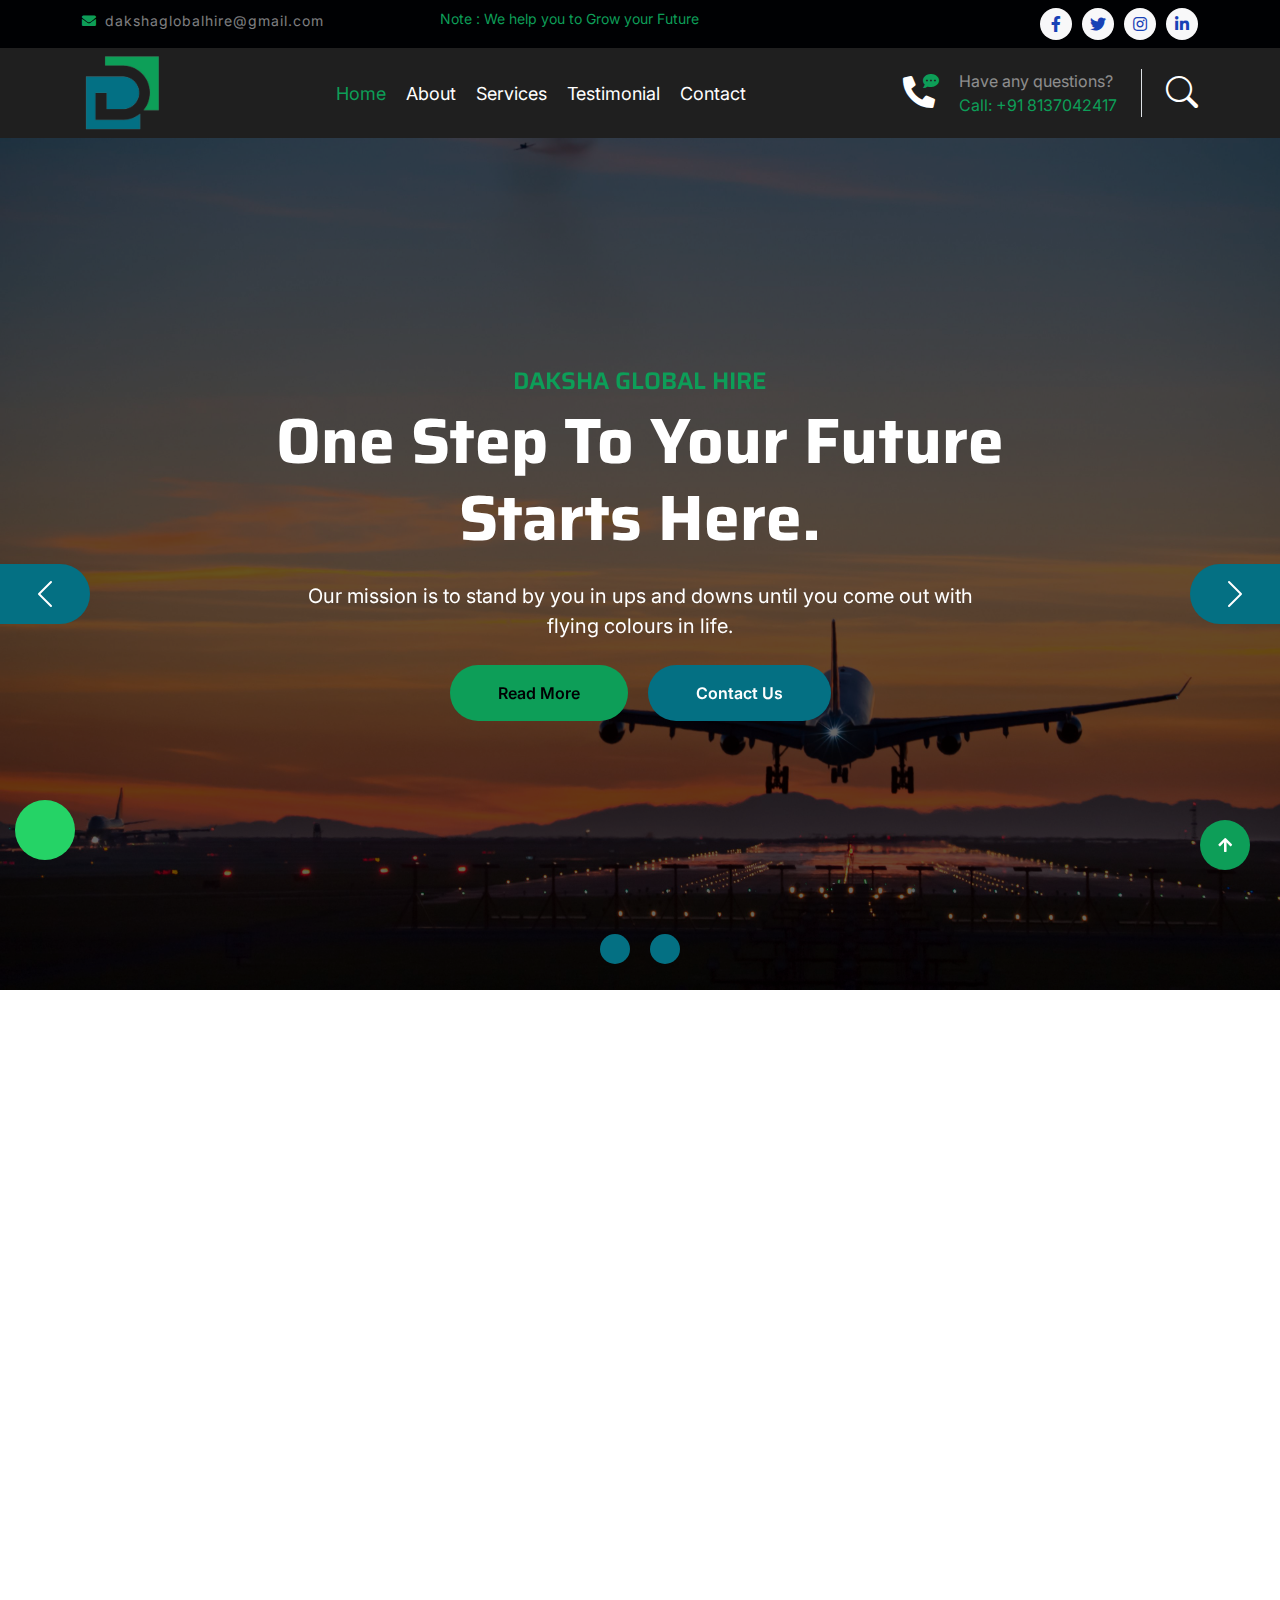
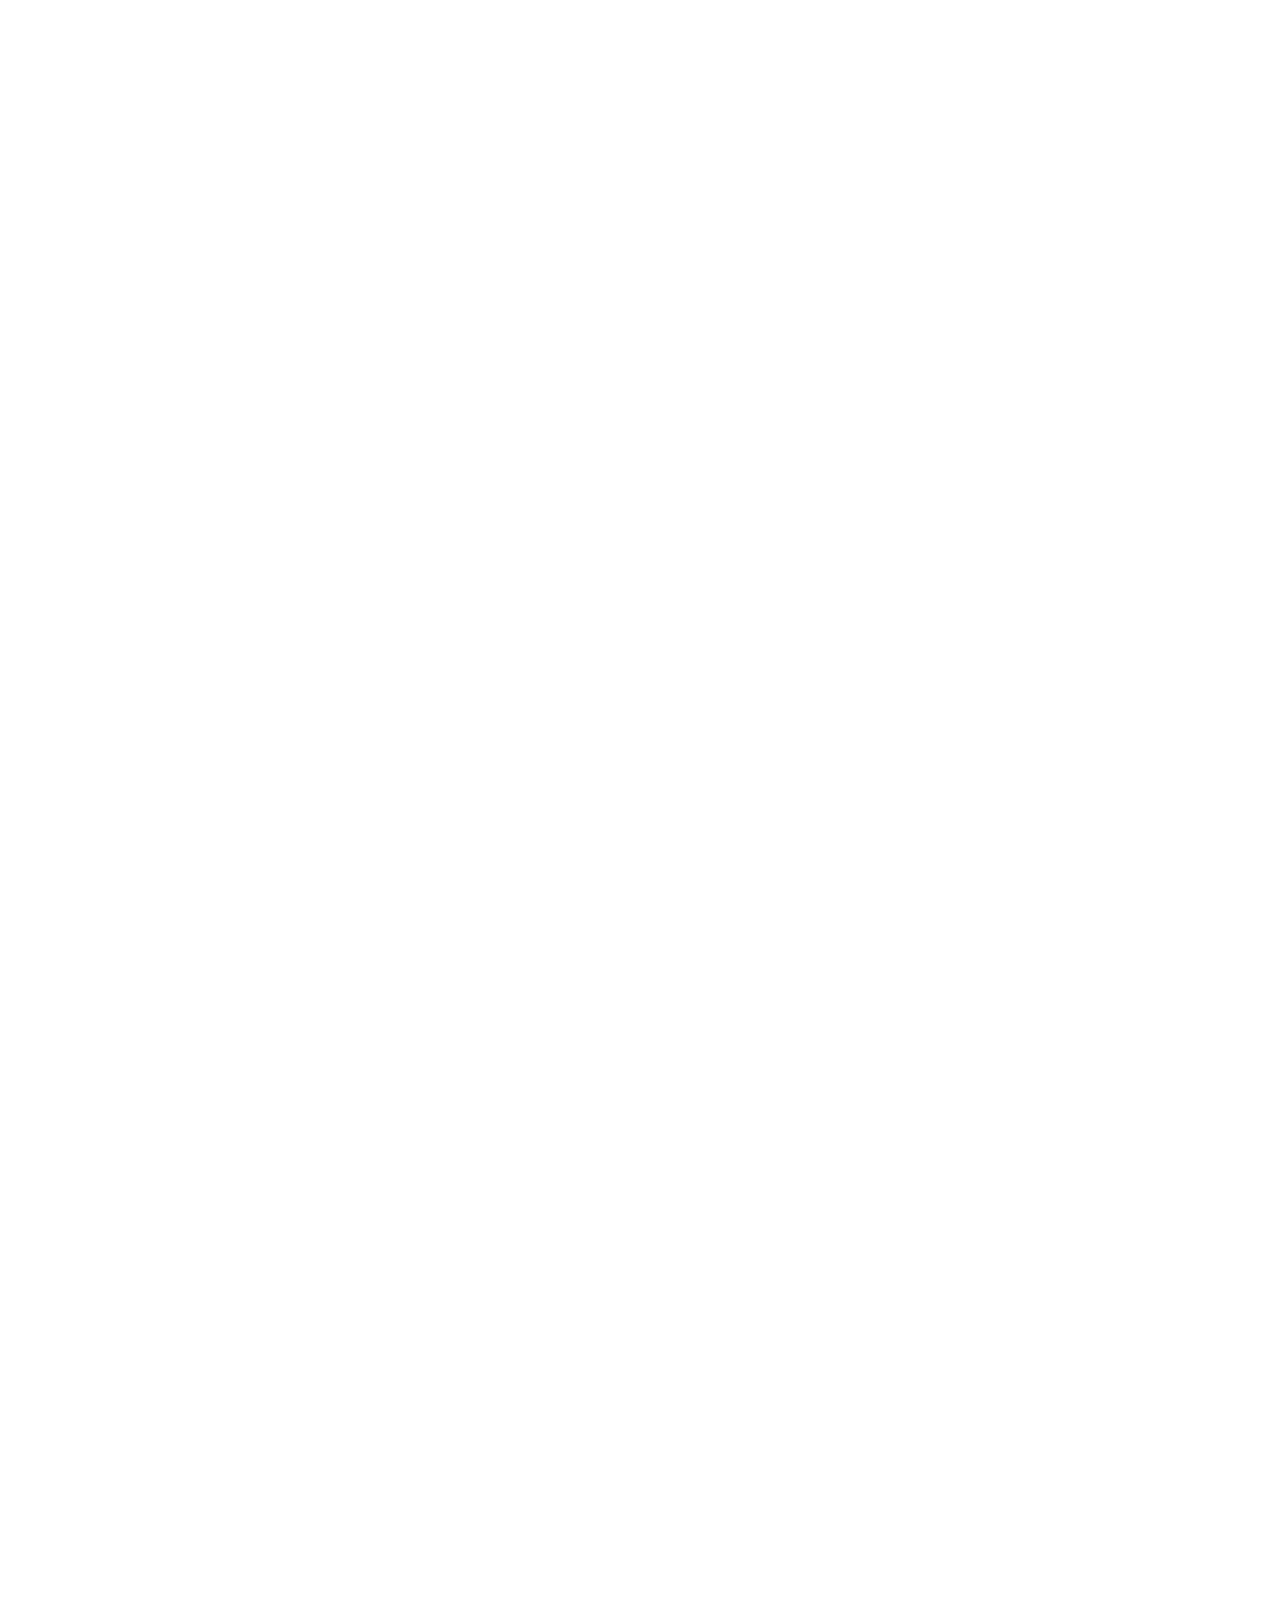
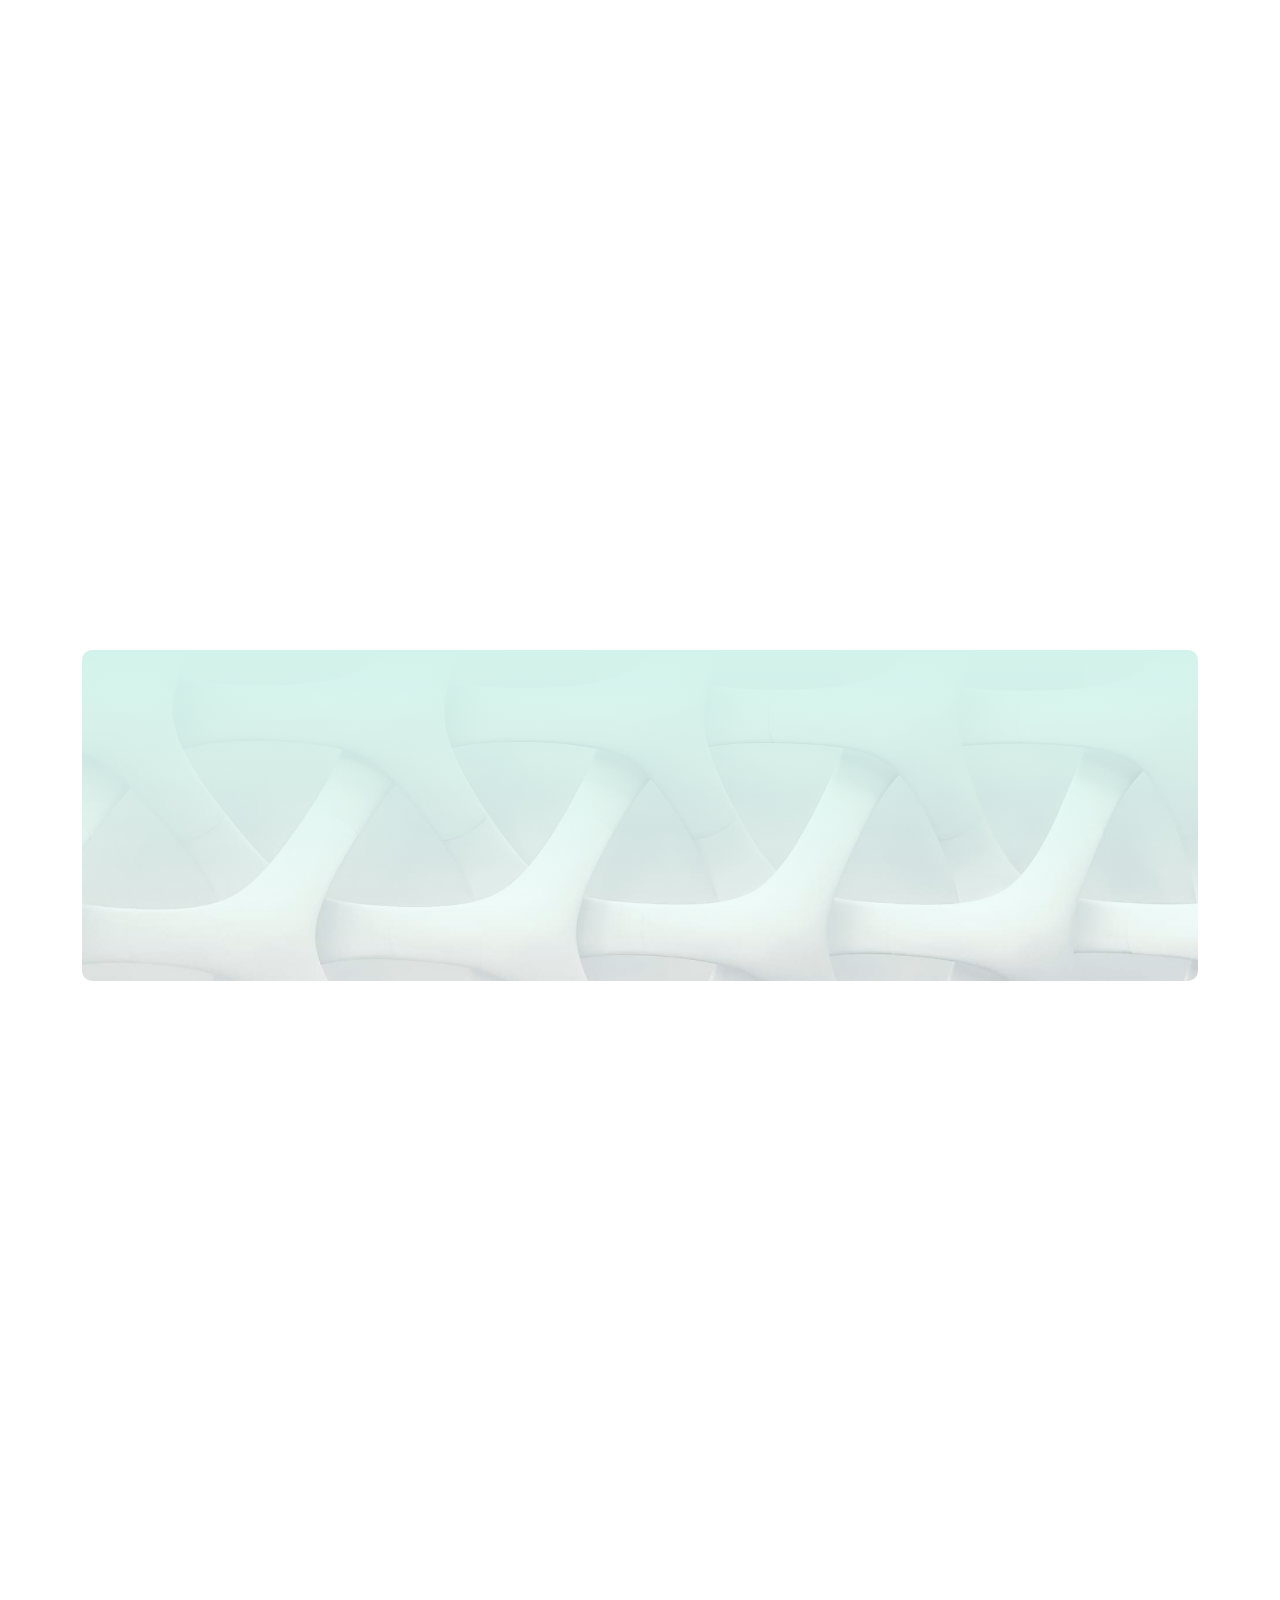
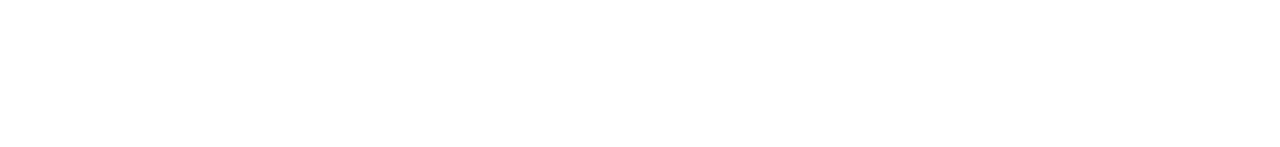
==== commit c6afc75e: "google form" ====
--- a/index.html
+++ b/index.html
@@ -27,6 +27,8 @@
 
         <!-- Template Stylesheet -->
         <link href="css/style.css" rel="stylesheet">
+        <script src="https://kit.fontawesome.com/55287b7042.js" crossorigin="anonymous"></script>
+
     </head>
 
     <body>
@@ -35,13 +37,30 @@
             <div class="spinner-grow text-primary" role="status"></div>
         </div>
         <!-- Spinner End -->
+
+
+
+        <!-- Whatsapp icon -->
+
+    <a  class="whats-app" href="https://wa.me/8137042417" target="_blank">
+        <i class="fa fa-whatsapp my-float"></i>
+    </a>
+
+
+
+
+
+
+
+
+
+
 
         <!-- Topbar Start -->
         <div class="container-fluid bg-dark py-2 d-none d-md-flex">
             <div class="container">
                 <div class="d-flex justify-content-between topbar">
                     <div class="top-info">
-                        <small class="me-3 text-white-50"><a href="#"><i class="fas fa-map-marker-alt me-2" style="color: #0d9e58;"></i></a>Mundathicode,Thrissur,Kerala, 680623</small>
                         <small class="me-3 text-white-50"><a href="#"><i class="fas fa-envelope me-2 " style="color: #0d9e58;"></i></a>dakshaglobalhire@gmail.com</small>
                     </div>
                     <div id="note" class="d-none d-xl-flex" style="color: #0d9e58;"><small>Note : We help you to Grow your Future</small></div>
@@ -56,12 +75,19 @@
         </div>
         <!-- Topbar End -->
 
+
+
+
+
+
+
+
+
         <!-- Navbar Start -->
         <div class="container-fluid" style="background-color:#1f1f1f">
             <div class="container">
                 <nav class="navbar navbar-dark navbar-expand-lg py-0">
                     <a href="index.html" class="navbar-brand">
-                        <!-- <h1 class="text-white fw-bold d-block">High<span class="text-secondary">Tech</span> </h1> -->
                         <img src="img/Daksha_logo.png" alt="Logo" style="width: 80px;height: 80px;">
                     </a>
                     <button type="button" class="navbar-toggler me-0" data-bs-toggle="collapse" data-bs-target="#navbarCollapse">
@@ -70,19 +96,11 @@
                     <div class="collapse navbar-collapse bg-transparent" id="navbarCollapse">
                         <div class="navbar-nav ms-auto mx-xl-auto p-0">
                             <a href="index.html" class="nav-item nav-link active" style="color: #0d9e58;">Home</a>
-                            <a href="about.html" class="nav-item nav-link">About</a>
-                            <a href="service.html" class="nav-item nav-link">Services</a>
-                            <a href="project.html" class="nav-item nav-link">Projects</a>
-                            <div class="nav-item dropdown">
-                                <a href="#" class="nav-link dropdown-toggle" data-bs-toggle="dropdown">Pages</a>
-                                <div class="dropdown-menu rounded">
-                                    <a href="blog.html" class="dropdown-item">Our Blog</a>
-                                    <a href="team.html" class="dropdown-item">Our Team</a>
-                                    <a href="testimonial.html" class="dropdown-item">Testimonial</a>
-                                    <a href="404.html" class="dropdown-item">404 Page</a>
-                                </div>
-                            </div>
-                            <a href="contact.html" class="nav-item nav-link">Contact</a>
+                            <a href="#about" class="nav-item nav-link">About</a>
+                            <a href="#services" class="nav-item nav-link">Services</a>
+                            <a href="#blog" class="nav-item nav-link">Testimonial</a>
+                            
+                            <a href="#contact" class="nav-item nav-link">Contact</a>
                         </div>
                     </div>
                     <div class="d-none d-xl-flex flex-shirink-0">
@@ -99,13 +117,18 @@
                             <span style="color: #0d9e58;">Call: <a href="tel:+91 8137042417" style="color: #0d9e58;">+91 8137042417</a>  </span>
                         </div>
                         <div class="d-flex align-items-center justify-content-center ms-4 ">
-                            <a href="#"><i class="bi bi-search text-white fa-2x"></i> </a>
+                            <a href="#services"><i class="bi bi-search text-white fa-2x"></i> </a>
                         </div>
                     </div>
                 </nav>
             </div>
         </div>
         <!-- Navbar End -->
+
+
+
+
+
 
         <!-- Carousel Start -->
         <div class="container-fluid px-0">
@@ -116,26 +139,26 @@
                 </ol>
                 <div class="carousel-inner" role="listbox">
                     <div class="carousel-item active">
-                        <img src="img/carousel-1.jpg" class="img-fluid" alt="First slide">
+                        <img src="img/cover1.jpg" class="img-fluid" alt="First slide">
                         <div class="carousel-caption">
                             <div class="container carousel-content">
                                 <h6 class=" h4 animated fadeInUp"style="color: #0d9e58;">DAKSHA GLOBAL HIRE</h6>
                                 <h1 class="text-white display-3 mb-4 animated fadeInRight" >One Step To Your Future Starts Here.</h1>
                                 <p class="mb-4 text-white fs-5 animated fadeInDown">Our mission is to stand by you in ups and downs until you come out with flying colours in life.</p>
-                                <a href="" class="me-2"><button type="button" class="px-4 py-sm-3 px-sm-5 btn  rounded-pill carousel-content-btn1 animated fadeInLeft" style="background-color: #0d9e58;">Read More</button></a>
-                                <a href="" class="ms-2"><button type="button" class="px-4 py-sm-3 px-sm-5 btn  rounded-pill carousel-content-btn2 animated fadeInRight" style="background-color: #047083;">Contact Us</button></a>
+                                <a href="#about" class="me-2"><button type="button" class="px-4 py-sm-3 px-sm-5 btn  rounded-pill carousel-content-btn1 animated fadeInLeft" style="background-color: #0d9e58;">Read More</button></a>
+                                <a href="#contact" class="ms-2"><button type="button" class="px-4 py-sm-3 px-sm-5 btn  rounded-pill carousel-content-btn2 animated fadeInRight" style="background-color: #047083;">Contact Us</button></a>
                             </div>
                         </div>
                     </div>
                     <div class="carousel-item">
-                        <img src="img/carousel-2.jpg" class="img-fluid" alt="Second slide">
+                        <img src="img/cover2.jpg" class="img-fluid" alt="Second slide">
                         <div class="carousel-caption">
                             <div class="container carousel-content">
                                 <h6 class=" h4 animated fadeInUp" style="color: #0d9e58;">DAKSHA GLOBAL HIRE</h6>
                                 <h1 class="text-white display-3 mb-4 animated fadeInLeft">Study abroad and redefine your future.</h1>
                                 <p class="mb-4 text-white fs-5 animated fadeInDown">Studying abroad is always the best way to discover yourself.</p>
-                                <a href="" class="me-2"><button type="button" class="px-4 py-sm-3 px-sm-5 btn  rounded-pill carousel-content-btn1 animated fadeInLeft" style="background-color: #0d9e58;">Read More</button></a>
-                                <a href="" class="ms-2"><button type="button" class="px-4 py-sm-3 px-sm-5 btn  rounded-pill carousel-content-btn2 animated fadeInRight" style="background-color: #047083;">Contact Us</button></a>
+                                <a href="#about" class="me-2"><button type="button" class="px-4 py-sm-3 px-sm-5 btn  rounded-pill carousel-content-btn1 animated fadeInLeft" style="background-color: #0d9e58;">Read More</button></a>
+                                <a href="#contact" class="ms-2"><button type="button" class="px-4 py-sm-3 px-sm-5 btn  rounded-pill carousel-content-btn2 animated fadeInRight" style="background-color: #047083;">Contact Us</button></a>
                             </div>
                         </div>
                     </div>
@@ -153,42 +176,11 @@
         <!-- Carousel End -->
 
 
-        <!-- Fact Start -->
-        <div class="container-fluid py-5" style="background-color: #0d9e58;">
-            <div class="container">
-                <div class="row">
-                    <div class="col-lg-3 wow fadeIn" data-wow-delay=".1s">
-                        <div class="d-flex counter">
-                            <h1 class="me-3 counter-value" style="color: #047083;">99</h1>
-                            <h5 class="text-white mt-1">Success in getting happy customer</h5>
-                        </div>
-                    </div>
-                    <div class="col-lg-3 wow fadeIn" data-wow-delay=".3s">
-                        <div class="d-flex counter">
-                            <h1 class="me-3 counter-value" style="color: #047083;">25</h1>
-                            <h5 class="text-white mt-1">Thousands of successful business</h5>
-                        </div>
-                    </div>
-                    <div class="col-lg-3 wow fadeIn" data-wow-delay=".5s">
-                        <div class="d-flex counter">
-                            <h1 class="me-3 counter-value" style="color: #047083;">120</h1>
-                            <h5 class="text-white mt-1">Total clients who love HighTech</h5>
-                        </div>
-                    </div>
-                    <div class="col-lg-3 wow fadeIn" data-wow-delay=".7s">
-                        <div class="d-flex counter">
-                            <h1 class="me-3 counter-value" style="color: #047083;">5</h1>
-                            <h5 class="text-white mt-1">Stars reviews given by satisfied clients</h5>
-                        </div>
-                    </div>
-                </div>
-            </div>
-        </div>
-        <!-- Fact End -->
+        
 
 
         <!-- About Start -->
-        <div class="container-fluid py-5 my-5">
+        <div class="container-fluid py-5 my-5" id="about">
             <div class="container pt-5">
                 <div class="row g-5">
                     <div class="col-lg-5 col-md-6 col-sm-12 wow fadeIn" data-wow-delay=".3s">
@@ -206,7 +198,7 @@
                         <p class="mb-4">We redefine your career path for a strong future with the right programs to Top Universities and right countries for stay back options.Are you a student looking for higher studies in foreign countries and confused about the steps to be taken? Your solution is right here. We give wings to your study abroad dreams.
 
                             Daksha Global Hire will also help you to find a job which suits your qualification.We are here for all support and assistance</p>
-                        <a href="" class="btn btn-secondary rounded-pill px-5 py-3 text-white" style="background-color: #0d9e58;">More Details</a>
+                        <a href="#services" class="btn btn-secondary rounded-pill px-5 py-3 text-white" style="background-color: #0d9e58;">More Details</a>
                     </div>
                 </div>
             </div>
@@ -215,7 +207,7 @@
 
 
         <!-- Services Start -->
-        <div class="container-fluid services py-5 mb-5">
+        <div class="container-fluid services py-5 mb-5" id="services">
             <div class="container">
                 <div class="text-center mx-auto pb-5 wow fadeIn" data-wow-delay=".3s" style="max-width: 600px;">
                     <h5 style="color: var(--blue);">Our Services</h5>
@@ -226,12 +218,11 @@
                         <div class="services-item bg-light">
                             <div class="p-4 text-center services-content">
                                 <div class="services-content-icon">
-                                    <!-- <i class="fa fa-plane-departure fa-5x mb-4" style="color:#047083;"></i> -->
-                                    <img src="./img/blog-1.jpg" alt="img" class="card-img img-fluid">
-                                    <h4 class="mb-3">Study Abroad</h4>
+                                    <img src="./img/i1.jpg" alt="img" class="card-img img-fluid">
+                                    <h4 class="mb-3 mt-3">Study Abroad</h4>
                                     <p class="mb-4">Gain maturity and be the best version of yourself.
-                                        Expect a seamless progression to adulthood when you study abroad.You will learn independence and other essential life skills outside your comfort zone. </p>
-                                    <a href="" class="btn  text-white px-5 py-3 rounded-pill" style="background-color: #0d9e58;">Read More</a>
+                                        You will learn independence and other essential life skills outside your comfort zone. </p>
+                                    <a href="study_abroad.html" class="btn  text-white px-5 py-3 rounded-pill" style="background-color: #0d9e58;">Read More</a>
                                 </div>
                             </div>
                         </div>
@@ -240,11 +231,10 @@
                         <div class="services-item bg-light">
                             <div class="p-4 text-center services-content">
                                 <div class="services-content-icon">
-                                    <!-- <i class="fa fa-file fa-5x mb-4" style="color:#047083;"></i> -->
-                                    <img src="./img/blog-1.jpg" alt="img" class="card-img img-fluid">
-                                    <h4 class="mb-3">Professional Courses</h4>
-                                    <p class="mb-4">in less than a year. Earn a career credential, apply your knowledge to hands-on projects that showcase your skills for employers, and get access to job search resource.</p>
-                                    <a href="" class="btn  text-white px-5 py-3 rounded-pill" style="background-color: #0d9e58;">Read More</a>
+                                    <img src="./img/i2.jpg" alt="img" class="card-img img-fluid">
+                                    <h4 class="mb-3 mt-3">Professional Courses</h4>
+                                    <p class="mb-4">Earn a career credential, apply your knowledge to hands-on projects that showcase your skills for employers, and get access to job search resource.</p>
+                                    <a href="professional_courses.html" class="btn  text-white px-5 py-3 rounded-pill" style="background-color: #0d9e58;">Read More</a>
                                 </div>
                             </div>
                         </div>
@@ -253,11 +243,10 @@
                         <div class="services-item bg-light">
                             <div class="p-4 text-center services-content">
                                 <div class="services-content-icon">
-                                    <!-- <i class="fa fa-school fa-5x mb-4" style="color:#047083;"></i> -->
-                                    <img src="./img/blog-1.jpg" alt="img" class="card-img img-fluid">
-                                    <h4 class="mb-3">Education all over India</h4>
-                                    <p class="mb-4">we provide you the best courses from the best colleges in india.Learn from the top colleges in india.</p>
-                                    <a href="" class="btn  text-white px-5 py-3 rounded-pill" style="background-color: #0d9e58;">Read More</a>
+                                    <img src="./img/i3.jpg" alt="img" class="card-img img-fluid">
+                                    <h4 class="mb-3 mt-3">Education all over India</h4>
+                                    <p class="mb-4">Gain maturity and be the best version of yourself. We provide you the best courses from the best colleges in india.Learn from the top colleges in india.</p>
+                                    <a href="education_india.html" class="btn  text-white px-5 py-3 rounded-pill" style="background-color: #0d9e58;">Read More</a>
                                 </div>
                             </div>
                         </div>
@@ -266,11 +255,10 @@
                         <div class="services-item bg-light">
                             <div class="p-4 text-center services-content">
                                 <div class="services-content-icon">
-                                    <!-- <i class="fas fa-user-secret fa-7x mb-4" style="color:#047083;"></i> -->
-                                    <img src="./img/blog-1.jpg" alt="img" class="card-img img-fluid">
-                                    <h4 class="mb-3">Certificate Programs</h4>
+                                    <img src="./img/i4.jpg" alt="img" class="card-img img-fluid">
+                                    <h4 class="mb-3 mt-3">Certificate Programs</h4>
                                     <p class="mb-4">Short term certificate programs of 3 to 6 months.choose your career from wide varieties of subjects.Get 100% job assistance.</p>
-                                    <a href="" class="btn  text-white px-5 py-3 rounded-pill" style="background-color: #0d9e58;">Read More</a>
+                                    <a href="certificate_programs.html" class="btn  text-white px-5 py-3 rounded-pill" style="background-color: #0d9e58;">Read More</a>
                                 </div>
                                 
                             </div>
@@ -281,10 +269,10 @@
                             <div class="p-4 text-center services-content">
                                 <div class="services-content-icon">
                                     <!-- <i class="fa fa-envelope-open fa-7x mb-4" style="color:#047083;"></i> -->
-                                    <img src="./img/blog-1.jpg" alt="img" class="card-img img-fluid">
-                                    <h4 class="mb-3">Job Opportunities</h4>
-                                    <p class="mb-4">Lorem ipsum dolor sit amet elit. Sed efficitur quis purus ut interdum. Aliquam dolor eget urna ultricies tincidunt.</p>
-                                    <a href="" class="btn  text-white px-5 py-3 rounded-pill" style="background-color: #0d9e58;">Read More</a>
+                                    <img src="./img/i6.jpg" alt="img" class="card-img img-fluid">
+                                    <h4 class="mb-3 mt-3">Job Opportunities</h4>
+                                    <p class="mb-4">Explore opportunities to work among the best companies in India and other countries..we provide the latest job vacancies here.</p>
+                                    <a href="job_opportunities.html" class="btn  text-white px-5 py-3 rounded-pill" style="background-color: #0d9e58;">Read More</a>
                                 </div>
                             </div>
                         </div>
@@ -294,10 +282,10 @@
                             <div class="p-4 text-center services-content">
                                 <div class="services-content-icon">
                                     <!-- <i class="fas fa-laptop fa-7x mb-4" style="color:#047083;"></i> -->
-                                    <img src="./img/blog-1.jpg" alt="img" class="card-img img-fluid">
-                                    <h4 class="mb-3">Abroad Jobs</h4>
-                                    <p class="mb-4">Lorem ipsum dolor sit amet elit. Sed efficitur quis purus ut interdum. Aliquam dolor eget urna ultricies tincidunt.</p>
-                                    <a href="" class="btn  text-white px-5 py-3 rounded-pill" style="background-color: #0d9e58;">Read More</a>
+                                    <img src="./img/i5.jpeg" alt="img" class="card-img img-fluid">
+                                    <h4 class="mb-3 mt-3">Abroad Jobs</h4>
+                                    <p class="mb-4">Are you looking to work abroad to enhance your earning prospects? If yes, you have come to the right place..Here we provide the best opportunities.</p>
+                                    <a href="abroad_jobs.html" class="btn  text-white px-5 py-3 rounded-pill" style="background-color: #0d9e58;">Read More</a>
                                 </div>
                             </div>
                         </div>
@@ -308,296 +296,9 @@
         <!-- Services End -->
 
 
-        <!-- Project Start -->
-        <!-- <div class="container-fluid project py-5 mb-5">
-            <div class="container">
-                <div class="text-center mx-auto pb-5 wow fadeIn" data-wow-delay=".3s" style="max-width: 600px;">
-                    <h5 class="text-primary">Our Project</h5>
-                    <h1>Our Recently Completed Projects</h1>
-                </div>
-                <div class="row g-5">
-                    <div class="col-md-6 col-lg-4 wow fadeIn" data-wow-delay=".3s">
-                        <div class="project-item">
-                            <div class="project-img">
-                                <img src="img/project-1.jpg" class="img-fluid w-100 rounded" alt="">
-                                <div class="project-content">
-                                    <a href="#" class="text-center">
-                                        <h4 class="text-secondary">Web design</h4>
-                                        <p class="m-0 text-white">Web Analysis</p>
-                                    </a>
-                                </div>
-                            </div>
-                        </div>
-                    </div>
-                    <div class="col-md-6 col-lg-4 wow fadeIn" data-wow-delay=".5s">
-                        <div class="project-item">
-                            <div class="project-img">
-                                <img src="img/project-2.jpg" class="img-fluid w-100 rounded" alt="">
-                                <div class="project-content">
-                                    <a href="#" class="text-center">
-                                        <h4 class="text-secondary">Cyber Security</h4>
-                                        <p class="m-0 text-white">Cyber Security Core</p>
-                                    </a>
-                                </div>
-                            </div>
-                        </div>
-                    </div>
-                    <div class="col-md-6 col-lg-4 wow fadeIn" data-wow-delay=".7s">
-                        <div class="project-item">
-                            <div class="project-img">
-                                <img src="img/project-3.jpg" class="img-fluid w-100 rounded" alt="">
-                                <div class="project-content">
-                                    <a href="#" class="text-center">
-                                        <h4 class="text-secondary">Mobile Info</h4>
-                                        <p class="m-0 text-white">Upcomming Phone</p>
-                                    </a>
-                                </div>
-                            </div>
-                        </div>
-                    </div>
-                    <div class="col-md-6 col-lg-4 wow fadeIn" data-wow-delay=".3s">
-                        <div class="project-item">
-                            <div class="project-img">
-                                <img src="img/project-4.jpg" class="img-fluid w-100 rounded" alt="">
-                                <div class="project-content">
-                                    <a href="#" class="text-center">
-                                        <h4 class="text-secondary">Web Development</h4>
-                                        <p class="m-0 text-white">Web Analysis</p>
-                                    </a>
-                                </div>
-                            </div>
-                        </div>
-                    </div>
-                    <div class="col-md-6 col-lg-4 wow fadeIn" data-wow-delay=".5s">
-                        <div class="project-item">
-                            <div class="project-img">
-                                <img src="img/project-5.jpg" class="img-fluid w-100 rounded" alt="">
-                                <div class="project-content">
-                                    <a href="#" class="text-center">
-                                        <h4 class="text-secondary">Digital Marketing</h4>
-                                        <p class="m-0 text-white">Marketing Analysis</p>
-                                    </a>
-                                </div>
-                            </div>
-                        </div>
-                    </div>
-                    <div class="col-md-6 col-lg-4 wow fadeIn" data-wow-delay=".7s">
-                        <div class="project-item">
-                            <div class="project-img">
-                                <img src="img/project-6.jpg" class="img-fluid w-100 rounded" alt="">
-                                <div class="project-content">
-                                    <a href="#" class="text-center">
-                                        <h4 class="text-secondary">keyword Research</h4>
-                                        <p class="m-0 text-white">keyword Analysis</p>
-                                    </a>
-                                </div>
-                            </div>
-                        </div>
-                    </div>
-                </div>
-            </div>
-        </div> -->
-        <!-- Project End -->
-
-
-        <!-- Blog Start -->
-        <div class="container-fluid blog py-5 mb-5">
-            <div class="container">
-                <div class="text-center mx-auto pb-5 wow fadeIn" data-wow-delay=".3s" style="max-width: 600px;">
-                    <h5 style="color: var(--blue);">Our Blog</h5>
-                    <h1>Latest Blog & News</h1>
-                </div>
-                <div class="row g-5 justify-content-center">
-                    <div class="col-lg-6 col-xl-4 wow fadeIn" data-wow-delay=".3s">
-                        <div class="blog-item position-relative bg-light rounded">
-                            <img src="img/blog-1.jpg" class="img-fluid w-100 rounded-top" alt="">
-                            <span class="position-absolute px-4 py-3 text-white rounded" style="top: -28px; right: 20px; background: var(--blue);">Web Design</span>
-                            <div class="blog-btn d-flex justify-content-between position-relative px-3" style="margin-top: -75px;">
-                                <div class="blog-icon btn px-3 rounded-pill my-auto" style="background: var(--green);">
-                                    <a href="" class="btn text-white">Read More</a>
-                                </div>
-                                <div class="blog-btn-icon btn px-4 py-3 rounded-pill " style="background: var(--green);">
-                                    <div class="blog-icon-1">
-                                        <p class="text-white px-2">Share<i class="fa fa-arrow-right ms-3"></i></p>
-                                    </div>
-                                    <div class="blog-icon-2">
-                                        <a href="" class="btn me-1"><i class="fab fa-facebook-f text-white"></i></a>
-                                        <a href="" class="btn me-1"><i class="fab fa-twitter text-white"></i></a>
-                                        <a href="" class="btn me-1"><i class="fab fa-instagram text-white"></i></a>
-                                    </div>
-                                </div>
-                            </div>
-                            <div class="blog-content text-center position-relative px-3" style="margin-top: -25px;">
-                                <img src="img/admin.jpg" class="img-fluid rounded-circle border border-4 border-white mb-3" alt="">
-                                <h5 class="">By Daniel Martin</h5>
-                                <span style="color: var(--green);">24 March 2023</span>
-                                <p class="py-2">Lorem ipsum dolor sit amet elit. Sed efficitur quis purus ut interdum. Aliquam dolor eget urna ultricies tincidunt libero sit amet</p>
-                            </div>
-                            <div class="blog-coment d-flex justify-content-between px-4 py-2 border rounded-bottom" style="background: var(--blue);">
-                                <a href="" class="text-white"><small><i class="fas fa-share me-2 " style="color: var(--green);"></i>5324 Share</small></a>
-                                <a href="" class="text-white"><small><i class="fa fa-comments me-2 " style="color: var(--green);"></i>5 Comments</small></a>
-                            </div>
-                        </div>
-                    </div>
-                    <div class="col-lg-6 col-xl-4 wow fadeIn" data-wow-delay=".5s">
-                        <div class="blog-item position-relative bg-light rounded">
-                            <img src="img/blog-2.jpg" class="img-fluid w-100 rounded-top" alt="">
-                            <span class="position-absolute px-4 py-3 text-white rounded" style="top: -28px; right: 20px; background: var(--blue);">Development</span>
-                            <div class="blog-btn d-flex justify-content-between position-relative px-3" style="margin-top: -75px;">
-                                <div class="blog-icon btn px-3 rounded-pill my-auto" style="background: var(--green);">
-                                    <a href="" class="btn text-white ">Read More</a>
-                                </div>
-                                <div class="blog-btn-icon btn px-4 py-3 rounded-pill " style="background: var(--green);">
-                                    <div class="blog-icon-1">
-                                        <p class="text-white px-2">Share<i class="fa fa-arrow-right ms-3"></i></p>
-                                    </div>
-                                    <div class="blog-icon-2">
-                                        <a href="" class="btn me-1"><i class="fab fa-facebook-f text-white"></i></a>
-                                        <a href="" class="btn me-1"><i class="fab fa-twitter text-white"></i></a>
-                                        <a href="" class="btn me-1"><i class="fab fa-instagram text-white"></i></a>
-                                    </div>
-                                </div>
-                            </div>
-                            <div class="blog-content text-center position-relative px-3" style="margin-top: -25px;">
-                                <img src="img/admin.jpg" class="img-fluid rounded-circle border border-4 border-white mb-3" alt="">
-                                <h5 class="">By Daniel Martin</h5>
-                                <span style="color: var(--green);">23 April 2023</span>
-                                <p class="py-2">Lorem ipsum dolor sit amet elit. Sed efficitur quis purus ut interdum. Aliquam dolor eget urna ultricies tincidunt libero sit amet</p>
-                            </div>
-                            <div class="blog-coment d-flex justify-content-between px-4 py-2 border rounded-bottom" style="background: var(--blue);">
-                                <a href="" class="text-white"><small><i class="fas fa-share me-2 " style="color: var(--green);"></i>5324 Share</small></a>
-                                <a href="" class="text-white"><small><i class="fa fa-comments me-2" style="color: var(--green);"></i>5 Comments</small></a>
-                            </div>
-                        </div>
-                    </div>
-                    <div class="col-lg-6 col-xl-4 wow fadeIn" data-wow-delay=".7s">
-                        <div class="blog-item position-relative bg-light rounded">
-                            <img src="img/blog-3.jpg" class="img-fluid w-100 rounded-top" alt="">
-                            <span class="position-absolute px-4 py-3 text-white rounded" style="top: -28px; right: 20px; background: var(--blue);">Mobile App</span>
-                            <div class="blog-btn d-flex justify-content-between position-relative px-3" style="margin-top: -75px;">
-                                <div class="blog-icon btn px-3 rounded-pill my-auto" style="background: var(--green);">
-                                    <a href="" class="btn text-white ">Read More</a>
-                                </div>
-                                <div class="blog-btn-icon btn px-4 py-3 rounded-pill " style="background: var(--green);">
-                                    <div class="blog-icon-1">
-                                        <p class="text-white px-2">Share<i class="fa fa-arrow-right ms-3"></i></p>
-                                    </div>
-                                    <div class="blog-icon-2">
-                                        <a href="" class="btn me-1"><i class="fab fa-facebook-f text-white"></i></a>
-                                        <a href="" class="btn me-1"><i class="fab fa-twitter text-white"></i></a>
-                                        <a href="" class="btn me-1"><i class="fab fa-instagram text-white"></i></a>
-                                    </div>
-                                </div>
-                            </div>
-                            <div class="blog-content text-center position-relative px-3" style="margin-top: -25px;">
-                                <img src="img/admin.jpg" class="img-fluid rounded-circle border border-4 border-white mb-3" alt="">
-                                <h5 class="">By Daniel Martin</h5>
-                                <span style="color: var(--green);">30 jan 2023</span>
-                                <p class="py-2">Lorem ipsum dolor sit amet elit. Sed efficitur quis purus ut interdum. Aliquam dolor eget urna ultricies tincidunt libero sit amet</p>
-                            </div>
-                            <div class="blog-coments d-flex justify-content-between px-4 py-2 border rounded-bottom" style="background: var(--blue);">
-                                <a href="" class="text-white"><small><i class="fas fa-share me-2" style="color: var(--green);"></i>5324 Share</small></a>
-                                <a href="" class="text-white"><small><i class="fa fa-comments me-2" style="color: var(--green);"></i>5 Comments</small></a>
-                            </div>
-                        </div>
-                    </div>
-                </div>
-            </div>
-        </div>
-        <!-- Blog End -->
-
-
-        <!-- Team Start -->
-        <div class="container-fluid py-5 mb-5 team">
-            <div class="container">
-                <div class="text-center mx-auto pb-5 wow fadeIn" data-wow-delay=".3s" style="max-width: 600px;">
-                    <h5 style="color: var(--blue);">Our Team</h5>
-                    <h1>Meet our expert Team</h1>
-                </div>
-                <div class="owl-carousel team-carousel wow fadeIn" data-wow-delay=".5s">
-                    <div class="rounded team-item">
-                        <div class="team-content">
-                            <div class="team-img-icon">
-                                <div class="team-img rounded-circle">
-                                    <img src="img/team-1.jpg" class="img-fluid w-100 rounded-circle" alt="">
-                                </div>
-                                <div class="team-name text-center py-3">
-                                    <h4 class="">Full Name</h4>
-                                    <p class="m-0">Designation</p>
-                                </div>
-                                <div class="team-icon d-flex justify-content-center pb-4">
-                                    <a class="btn btn-square  text-white rounded-circle m-1" style="background: var(--green);" href=""><i class="fab fa-facebook-f"></i></a>
-                                    <a class="btn btn-square  text-white rounded-circle m-1" style="background: var(--green);" href=""><i class="fab fa-twitter"></i></a>
-                                    <a class="btn btn-square  text-white rounded-circle m-1" style="background: var(--green);" href=""><i class="fab fa-instagram"></i></a>
-                                    <a class="btn btn-square  text-white rounded-circle m-1" style="background: var(--green);" href=""><i class="fab fa-linkedin-in"></i></a>
-                                </div>
-                            </div>
-                        </div>
-                    </div>
-                    <div class="rounded team-item">
-                        <div class="team-content">
-                            <div class="team-img-icon">
-                                <div class="team-img rounded-circle">
-                                    <img src="img/team-2.jpg" class="img-fluid w-100 rounded-circle" alt="">
-                                </div>
-                                <div class="team-name text-center py-3">
-                                    <h4 class="">Full Name</h4>
-                                    <p class="m-0">Designation</p>
-                                </div>
-                                <div class="team-icon d-flex justify-content-center pb-4">
-                                    <a class="btn btn-square text-white rounded-circle m-1" style="background: var(--green);" href=""><i class="fab fa-facebook-f"></i></a>
-                                    <a class="btn btn-square text-white rounded-circle m-1" style="background: var(--green);" href=""><i class="fab fa-twitter"></i></a>
-                                    <a class="btn btn-square text-white rounded-circle m-1" style="background: var(--green);" href=""><i class="fab fa-instagram"></i></a>
-                                    <a class="btn btn-square text-white rounded-circle m-1" style="background: var(--green);" href=""><i class="fab fa-linkedin-in"></i></a>
-                                </div>
-                            </div>
-                        </div>
-                    </div>
-                    <div class="rounded team-item">
-                        <div class="team-content">
-                            <div class="team-img-icon">
-                                <div class="team-img rounded-circle">
-                                    <img src="img/team-3.jpg" class="img-fluid w-100 rounded-circle" alt="">
-                                </div>
-                                <div class="team-name text-center py-3">
-                                    <h4 class="">Full Name</h4>
-                                    <p class="m-0">Designation</p>
-                                </div>
-                                <div class="team-icon d-flex justify-content-center pb-4">
-                                    <a class="btn btn-square text-white rounded-circle m-1" style="background: var(--green);" href=""><i class="fab fa-facebook-f"></i></a>
-                                    <a class="btn btn-square text-white rounded-circle m-1" style="background: var(--green);" href=""><i class="fab fa-twitter"></i></a>
-                                    <a class="btn btn-square text-white rounded-circle m-1" style="background: var(--green);" href=""><i class="fab fa-instagram"></i></a>
-                                    <a class="btn btn-square text-white rounded-circle m-1" style="background: var(--green);" href=""><i class="fab fa-linkedin-in"></i></a>
-                                </div>
-                            </div>
-                        </div>
-                    </div>
-                    <div class="rounded team-item">
-                        <div class="team-content">
-                            <div class="team-img-icon">
-                                <div class="team-img rounded-circle">
-                                    <img src="img/team-4.jpg" class="img-fluid w-100 rounded-circle" alt="">
-                                </div>
-                                <div class="team-name text-center py-3">
-                                    <h4 class="">Full Name</h4>
-                                    <p class="m-0">Designation</p>
-                                </div>
-                                <div class="team-icon d-flex justify-content-center pb-4">
-                                    <a class="btn btn-square text-white rounded-circle m-1" style="background: var(--green);" href=""><i class="fab fa-facebook-f"></i></a>
-                                    <a class="btn btn-square text-white rounded-circle m-1" style="background: var(--green);" href=""><i class="fab fa-twitter"></i></a>
-                                    <a class="btn btn-square text-white rounded-circle m-1" style="background: var(--green);" href=""><i class="fab fa-instagram"></i></a>
-                                    <a class="btn btn-square text-white rounded-circle m-1" style="background: var(--green);" href=""><i class="fab fa-linkedin-in"></i></a>
-                                </div>
-                            </div>
-                        </div>
-                    </div>
-                </div>
-            </div>
-        </div>
-        <!-- Team End -->
 
         <!-- Testimonial Start -->
-        <div class="container-fluid testimonial py-5 mb-5">
+        <div class="container-fluid testimonial py-5 mb-5" id="client">
             <div class="container">
                 <div class="text-center mx-auto pb-5 wow fadeIn" data-wow-delay=".3s" style="max-width: 600px;">
                     <h5 style="color: var(--blue);">Our Testimonial</h5>
@@ -607,11 +308,10 @@
                     <div class="testimonial-item border p-4">
                         <div class="d-flex align-items-center">
                             <div class="">
-                                <img src="img/testimonial-1.jpg" alt="">
+                                <img src="img/adminprofile.jpeg" alt="img" height="100px">
                             </div>
                             <div class="ms-4">
-                                <h4 style="color: var(--green);">Client Name</h4>
-                                <p class="m-0 pb-3">Profession</p>
+                                <h4 style="color: var(--green);">Sarah M.</h4>
                                 <div class="d-flex pe-5">
                                     <i class="fas fa-star me-1 " style="color: var(--blue);"></i>
                                     <i class="fas fa-star me-1 " style="color: var(--blue);"></i>
@@ -622,17 +322,16 @@
                             </div>
                         </div>
                         <div class="border-top mt-4 pt-3">
-                            <p class="mb-0">Lorem ipsum dolor sit amet elit. Sed efficitur quis purus ut interdum aliquam dolor eget urna. Nam volutpat libero sit amet leo cursus, ac viverra eros morbi quis quam mi.</p>
+                            <p class="mb-0">"I had high expectations when I decided to study abroad, and Daksha exceeded them all. The team's commitment to ensuring a smooth application process, providing insightful advice, and the ongoing assistance even after arrival was impressive. My time abroad has been transformative, and I credit Daksha for being an invaluable partner in this journey."</p>
                         </div>
                     </div>
                     <div class="testimonial-item border p-4">
                         <div class=" d-flex align-items-center">
                             <div class="">
-                                <img src="img/testimonial-2.jpg" alt="">
+                                <img src="img/adminprofile.jpeg" alt="img" height="100px">
                             </div>
                             <div class="ms-4">
-                                <h4 style="color: var(--green);">Client Name</h4>
-                                <p class="m-0 pb-3">Profession</p>
+                                <h4 style="color: var(--green);">Maria S.</h4>
                                 <div class="d-flex pe-5">
                                     <i class="fas fa-star me-1 " style="color: var(--blue);"></i>
                                     <i class="fas fa-star me-1 " style="color: var(--blue);"></i>
@@ -643,17 +342,16 @@
                             </div>
                         </div>
                         <div class="border-top mt-4 pt-3">
-                            <p class="mb-0">Lorem ipsum dolor sit amet elit. Sed efficitur quis purus ut interdum aliquam dolor eget urna. Nam volutpat libero sit amet leo cursus, ac viverra eros morbi quis quam mi.</p>
+                            <p class="mb-0">"Moving abroad for a job was a major decision, and I couldn't have done it without the incredible support from Daksha. From the initial consultation to the final offer, their expertise in international job placement was evident. I am now thriving in my new role, and I'm grateful for the personalized guidance and support that Daksha provided throughout the entire process."</p>
                         </div>
                     </div>
                     <div class="testimonial-item border p-4">
                         <div class=" d-flex align-items-center">
                             <div class="">
-                                <img src="img/testimonial-3.jpg" alt="">
+                                <img src="img/adminprofile.jpeg" alt="img" height="100px">
                             </div>
                             <div class="ms-4">
-                                <h4 style="color: var(--green);">Client Name</h4>
-                                <p class="m-0 pb-3">Profession</p>
+                                <h4 style="color: var(--green);">James L.</h4>
                                 <div class="d-flex pe-5">
                                     <i class="fas fa-star me-1 " style="color: var(--blue);"></i>
                                     <i class="fas fa-star me-1 " style="color: var(--blue);"></i>
@@ -664,17 +362,16 @@
                             </div>
                         </div>
                         <div class="border-top mt-4 pt-3">
-                            <p class="mb-0">Lorem ipsum dolor sit amet elit. Sed efficitur quis purus ut interdum aliquam dolor eget urna. Nam volutpat libero sit amet leo cursus, ac viverra eros morbi quis quam mi.</p>
+                            <p class="mb-0">"Transitioning to a job abroad can be challenging, but with Daksha, it was a seamless experience. The team understood my career goals and found opportunities that aligned perfectly. Their assistance with visa procedures and cultural integration made the relocation process much smoother. I highly recommend Daksha for anyone looking to advance their career on an international level."</p>
                         </div>
                     </div>
                     <div class="testimonial-item border p-4">
                         <div class=" d-flex align-items-center">
                             <div class="">
-                                <img src="img/testimonial-4.jpg" alt="">
+                                <img src="img/adminprofile.jpeg" alt="img" height="100px">
                             </div>
                             <div class="ms-4">
-                                <h4 style="color: var(--green);">Client Name</h4>
-                                <p class="m-0 pb-3">Profession</p>
+                                <h4 style="color: var(--green);">Rajesh K.</h4>
                                 <div class="d-flex pe-5">
                                     <i class="fas fa-star me-1 " style="color: var(--blue);"></i>
                                     <i class="fas fa-star me-1 " style="color: var(--blue);"></i>
@@ -685,7 +382,7 @@
                             </div>
                         </div>
                         <div class="border-top mt-4 pt-3">
-                            <p class="mb-0">Lorem ipsum dolor sit amet elit. Sed efficitur quis purus ut interdum aliquam dolor eget urna. Nam volutpat libero sit amet leo cursus, ac viverra eros morbi quis quam mi.</p>
+                            <p class="mb-0">"Studying in India has been a holistic experience for me. The environment at Study World College of Engineering Coimbatore allowed me to learn not just from textbooks but from people of varied backgrounds. The emphasis on practical learning and industry exposure has been instrumental in my academic growth. I am proud to be part of an education system that values both tradition and innovation."</p>
                         </div>
                     </div>
                 </div>
@@ -696,49 +393,11 @@
 
 
         <!-- Contact Start -->
-        <div class="container-fluid py-5 mb-5">
+        <div class="container-fluid py-5 mb-5" id="contact">
             <div class="container">
-                <div class="text-center mx-auto pb-5 wow fadeIn" data-wow-delay=".3s" style="max-width: 600px;">
-                    <h5 style="color: var(--blue);">Get In Touch</h5>
-                    <h1 class="mb-3">Contact for any query</h1>
-                    <p class="mb-2">The contact form is currently inactive. Get a functional and working contact form with Ajax & PHP in a few minutes. Just copy and paste the files, add a little code and you're done. <a href="https://htmlcodex.com/contact-form">Download Now</a>.</p>
-                </div>
+                
                 <div class="contact-detail position-relative p-5">
-                    <div class="row g-5 mb-5 justify-content-center">
-                        <div class="col-xl-4 col-lg-6 wow fadeIn" data-wow-delay=".3s">
-                            <div class="d-flex bg-light p-3 rounded">
-                                <div class="flex-shrink-0 btn-square rounded-circle" style="width: 64px; height: 64px; background: var(--green);">
-                                    <i class="fas fa-map-marker-alt text-white"></i>
-                                </div>
-                                <div class="ms-3">
-                                    <h4 style="color: var(--blue);">Address</h4>
-                                    <a href="https://maps.app.goo.gl/2vNLfxjRsrLWxDRm9" target="_blank" class="h5">Mundathicode,Thrissur</a>
-                                </div>
-                            </div>
-                        </div>
-                        <div class="col-xl-4 col-lg-6 wow fadeIn" data-wow-delay=".5s">
-                            <div class="d-flex bg-light p-3 rounded">
-                                <div class="flex-shrink-0 btn-square rounded-circle" style="width: 64px; height: 64px; background: var(--green);">
-                                    <i class="fa fa-phone text-white"></i>
-                                </div>
-                                <div class="ms-3">
-                                    <h4 style="color: var(--blue);">Call Us</h4>
-                                    <a class="h5" href="tel:+918137042417" target="_blank">+91 8137042417</a>
-                                </div>
-                            </div>
-                        </div>
-                        <div class="col-xl-4 col-lg-6 wow fadeIn" data-wow-delay=".7s">
-                            <div class="d-flex bg-light p-3 rounded">
-                                <div class="flex-shrink-0 btn-square rounded-circle" style="width: 64px; height: 64px; background: var(--green);">
-                                    <i class="fa fa-envelope text-white"></i>
-                                </div>
-                                <div class="ms-3">
-                                    <h4 style="color: var(--blue);">Email Us</h4>
-                                    <a class="h5" href="mailto:dakshaglobalhire@gmail.com" target="_blank">dakshaglobalhire@gmail.com</a>
-                                </div>
-                            </div>
-                        </div>
-                    </div>
+                   
                     <div class="row g-5">
                         <div class="col-lg-6 wow fadeIn" data-wow-delay=".3s">
                             <div class="p-5 h-100 rounded contact-map">
@@ -746,23 +405,7 @@
                             </div>
                         </div>
                         <div class="col-lg-6 wow fadeIn" data-wow-delay=".5s">
-                            <div class="p-5 rounded contact-form">
-                                <div class="mb-4">
-                                    <input type="text" class="form-control border-0 py-3" placeholder="Your Name">
-                                </div>
-                                <div class="mb-4">
-                                    <input type="email" class="form-control border-0 py-3" placeholder="Your Email">
-                                </div>
-                                <div class="mb-4">
-                                    <input type="text" class="form-control border-0 py-3" placeholder="Project">
-                                </div>
-                                <div class="mb-4">
-                                    <textarea class="w-100 form-control border-0 py-3" rows="6" cols="10" placeholder="Message"></textarea>
-                                </div>
-                                <div class="text-start">
-                                    <button class="btn text-white py-3 px-5" style="background: var(--blue);" type="button">Send Message</button>
-                                </div>
-                            </div>
+                                <iframe class="p-5 rounded contact-form" src="https://docs.google.com/forms/d/e/1FAIpQLSeoom-HtK57LvSGTyg9FvlQdVQIRlMWMv3HLYoGQ6bzgV1Cow/viewform?embedded=true" width="640" height="560" frameborder="0" marginheight="0" marginwidth="0">Loading…</iframe>
                         </div>
                     </div>
                 </div>
@@ -777,55 +420,45 @@
                 <div class="row g-5">
                     <div class="col-lg-3 col-md-6">
                         <a href="index.html">
-                            <h1 class="fw-bold d-block" style="color: var(--green);">DAKSHA <br><span class="h3 text-white">Global Hire</span> </h1>
+                            <img src="img/Daksha--logo.png" alt="Logo" style="width: 200px;height: 150px;" class="mt-4">
+
                         </a>
-                        <p class="mt-4 text-light">Daksha global hire is a one stop solution for all your queries regarding career.We are here to support  your dreams irrespective of your socio-economic background.</p>
-                        <div class="d-flex hightech-link">
-                            <a href="https://www.facebook.com/profile.php?id=61555411076268&mibextid=vk8aRt" class="btn-light nav-fill btn btn-square rounded-circle me-2"><i class="fab fa-facebook-f " style="color: var(--green);"></i></a>
-                            <a href="https://x.com/DakshaGlobal" class="btn-light nav-fill btn btn-square rounded-circle me-2"><i class="fab fa-twitter " style="color: var(--green);"></i></a>
-                            <a href="https://www.instagram.com/daksha_global_hire" class="btn-light nav-fill btn btn-square rounded-circle me-2"><i class="fab fa-instagram " style="color: var(--green);"></i></a>
-                            <a href="https://www.linkedin.com/in/daksha-global-hire-7097a62a8" class="btn-light nav-fill btn btn-square rounded-circle me-0"><i class="fab fa-linkedin-in " style="color: var(--green);"></i></a>
-                        </div>
+                        
                     </div>
                     <div class="col-lg-3 col-md-6">
                         <a href="#" class="h3" style="color: var(--green);">Short Link</a>
                         <div class="mt-4 d-flex flex-column short-link">
-                            <a href="" class="mb-2 text-white"><i class="fas fa-angle-right me-2" style="color: var(--green);"></i>About us</a>
-                            <a href="" class="mb-2 text-white"><i class="fas fa-angle-right me-2" style="color: var(--green);"></i>Contact us</a>
-                            <a href="" class="mb-2 text-white"><i class="fas fa-angle-right me-2" style="color: var(--green);"></i>Our Services</a>
-                            <a href="" class="mb-2 text-white"><i class="fas fa-angle-right me-2" style="color: var(--green);"></i>Our Projects</a>
-                            <a href="" class="mb-2 text-white"><i class="fas fa-angle-right me-2" style="color: var(--green);"></i>Latest Blog</a>
+                            <a href="#about" class="mb-2 text-white"><i class="fas fa-angle-right me-2" style="color: var(--green);"></i>About us</a>
+                            <a href="#contact" class="mb-2 text-white"><i class="fas fa-angle-right me-2" style="color: var(--green);"></i>Contact us</a>
+                            <a href="#services" class="mb-2 text-white"><i class="fas fa-angle-right me-2" style="color: var(--green);"></i>Our Services</a>
+                            <a href="#client" class="mb-2 text-white"><i class="fas fa-angle-right me-2" style="color: var(--green);"></i>Testimonials</a>
                         </div>
                     </div>
                     <div class="col-lg-3 col-md-6">
                         <a href="#" class="h3" style="color: var(--green);">Help Link</a>
                         <div class="mt-4 d-flex flex-column help-link">
-                            <a href="" class="mb-2 text-white"><i class="fas fa-angle-right me-2" style="color: var(--green);"></i>Terms Of use</a>
+                            <a href="" class="mb-2 text-white"><i class="fas fa-angle-right me-2" style="color: var(--green);"></i>Terms Of conditions</a>
                             <a href="" class="mb-2 text-white"><i class="fas fa-angle-right me-2" style="color: var(--green);"></i>Privacy Policy</a>
                             <a href="" class="mb-2 text-white"><i class="fas fa-angle-right me-2" style="color: var(--green);"></i>Helps</a>
-                            <a href="" class="mb-2 text-white"><i class="fas fa-angle-right me-2" style="color: var(--green);"></i>FQAs</a>
-                            <a href="" class="mb-2 text-white"><i class="fas fa-angle-right me-2" style="color: var(--green);"></i>Contact</a>
+                            <a href="" class="mb-2 text-white"><i class="fas fa-angle-right me-2" style="color: var(--green);"></i>FAQs</a>
                         </div>
                     </div>
                     <div class="col-lg-3 col-md-6">
                         <a href="#" class="h3" style="color: var(--green);">Contact Us</a>
                         <div class="text-white mt-4 d-flex flex-column contact-link">
-                            <a href="#" class="pb-3 text-light border-bottom border-primary"><i class="fas fa-map-marker-alt me-2" style="color: var(--green);"></i>Mundathicode,Thrissur,Kerala</a>
-                            <a href="#" class="py-3 text-light border-bottom border-primary"><i class="fas fa-phone-alt me-2" style="color: var(--green);"></i>+91 8137042417</a>
-                            <a href="#" class="py-3 text-light border-bottom border-primary"><i class="fas fa-envelope me-2" style="color: var(--green);"></i>dakshaglobalhire@gmail.com</a>
-                        </div>
-                    </div>
-                </div>
-                <hr class="text-light mt-5 mb-4">
-                <div class="row">
-                    <div class="col-md-6 text-center text-md-start">
-                        <!-- <span class="text-light"><a href="#" style="color: var(--green);"><i class="fas fa-copyright me-2" style="color: var(--green);"></i>Your Site Name</a>, All right reserved.</span> -->
-                    </div>
-                    <div class="col-md-6 text-center text-md-end">
-                        <!--/*** This template is free as long as you keep the footer author’s credit link/attribution link/backlink. If you'd like to use the template without the footer author’s credit link/attribution link/backlink, you can purchase the Credit Removal License from "https://htmlcodex.com/credit-removal". Thank you for your support. ***/-->
-                        <!-- <span class="text-light">Designed By<a href="https://htmlcodex.com" style="color: var(--green);">HTML Codex</a> Distributed By <a href="https://themewagon.com">ThemeWagon</a></span> -->
-                    </div>
-                </div>
+                            <a href="#" class="pb-2 text-light border-bottom border-primary"><i class="fas fa-map-marker-alt me-2" style="color: var(--green);"></i>Mundathicode,Thrissur</a>
+                            <a href="#" class="py-2 text-light border-bottom border-primary"><i class="fas fa-phone-alt me-2" style="color: var(--green);"></i>+91 8137042417</a>
+                            <a href="#" class="py-2 text-light border-bottom border-primary"><i class="fas fa-envelope me-2" style="color: var(--green);"></i>dakshaglobalhire@gmail.com</a>
+                        </div>
+                    </div>
+                </div>
+                <div class="d-flex hightech-link justify-content-center m-3">
+                    <a href="https://www.facebook.com/profile.php?id=61555411076268&mibextid=vk8aRt" class="btn-light nav-fill btn btn-square rounded-circle me-2"><i class="fab fa-facebook-f " style="color: var(--green);"></i></a>
+                    <a href="https://x.com/DakshaGlobal" class="btn-light nav-fill btn btn-square rounded-circle me-2"><i class="fab fa-twitter " style="color: var(--green);"></i></a>
+                    <a href="https://www.instagram.com/daksha_global_hire" class="btn-light nav-fill btn btn-square rounded-circle me-2"><i class="fab fa-instagram " style="color: var(--green);"></i></a>
+                    <a href="https://www.linkedin.com/in/daksha-global-hire-7097a62a8" class="btn-light nav-fill btn btn-square rounded-circle me-0"><i class="fab fa-linkedin-in " style="color: var(--green);"></i></a>
+                </div>
+                
             </div>
         </div>
         <!-- Footer End -->
--- a/css/style.css
+++ b/css/style.css
@@ -1,4 +1,25 @@
-/*** Spinner Start ***/
+
+
+.whats-app {
+    position: fixed;
+    width: 60px;
+    height: 60px;
+    bottom: 40px;
+    left: 15px;
+    background-color: #25d366;
+    color: #FFF;
+    border-radius: 50px;
+    text-align: center;
+    font-size: 30px;
+    /* box-shadow: 2px 2px 3px #999; */
+    z-index: 100;
+  }
+  
+  .my-float {
+    margin-top: 15px;
+  }
+
+
 
 #spinner {
     opacity: 0;
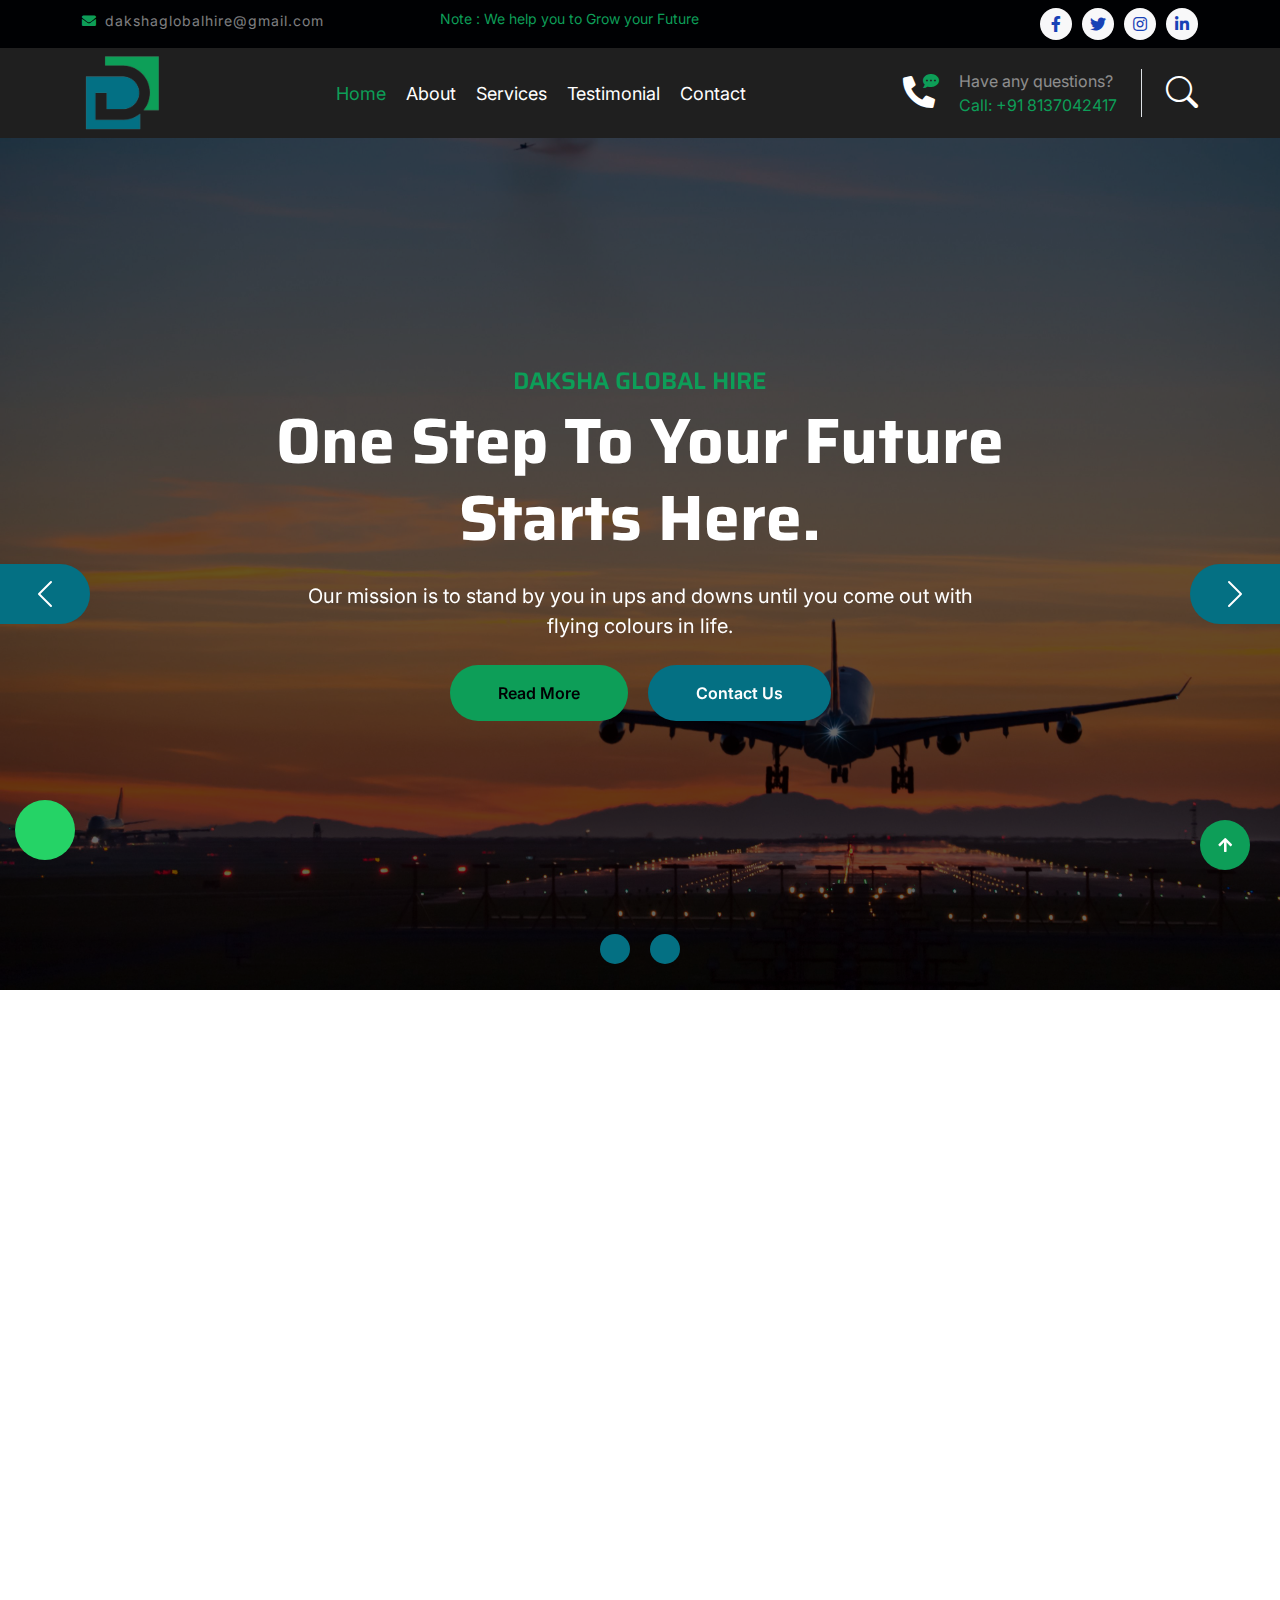
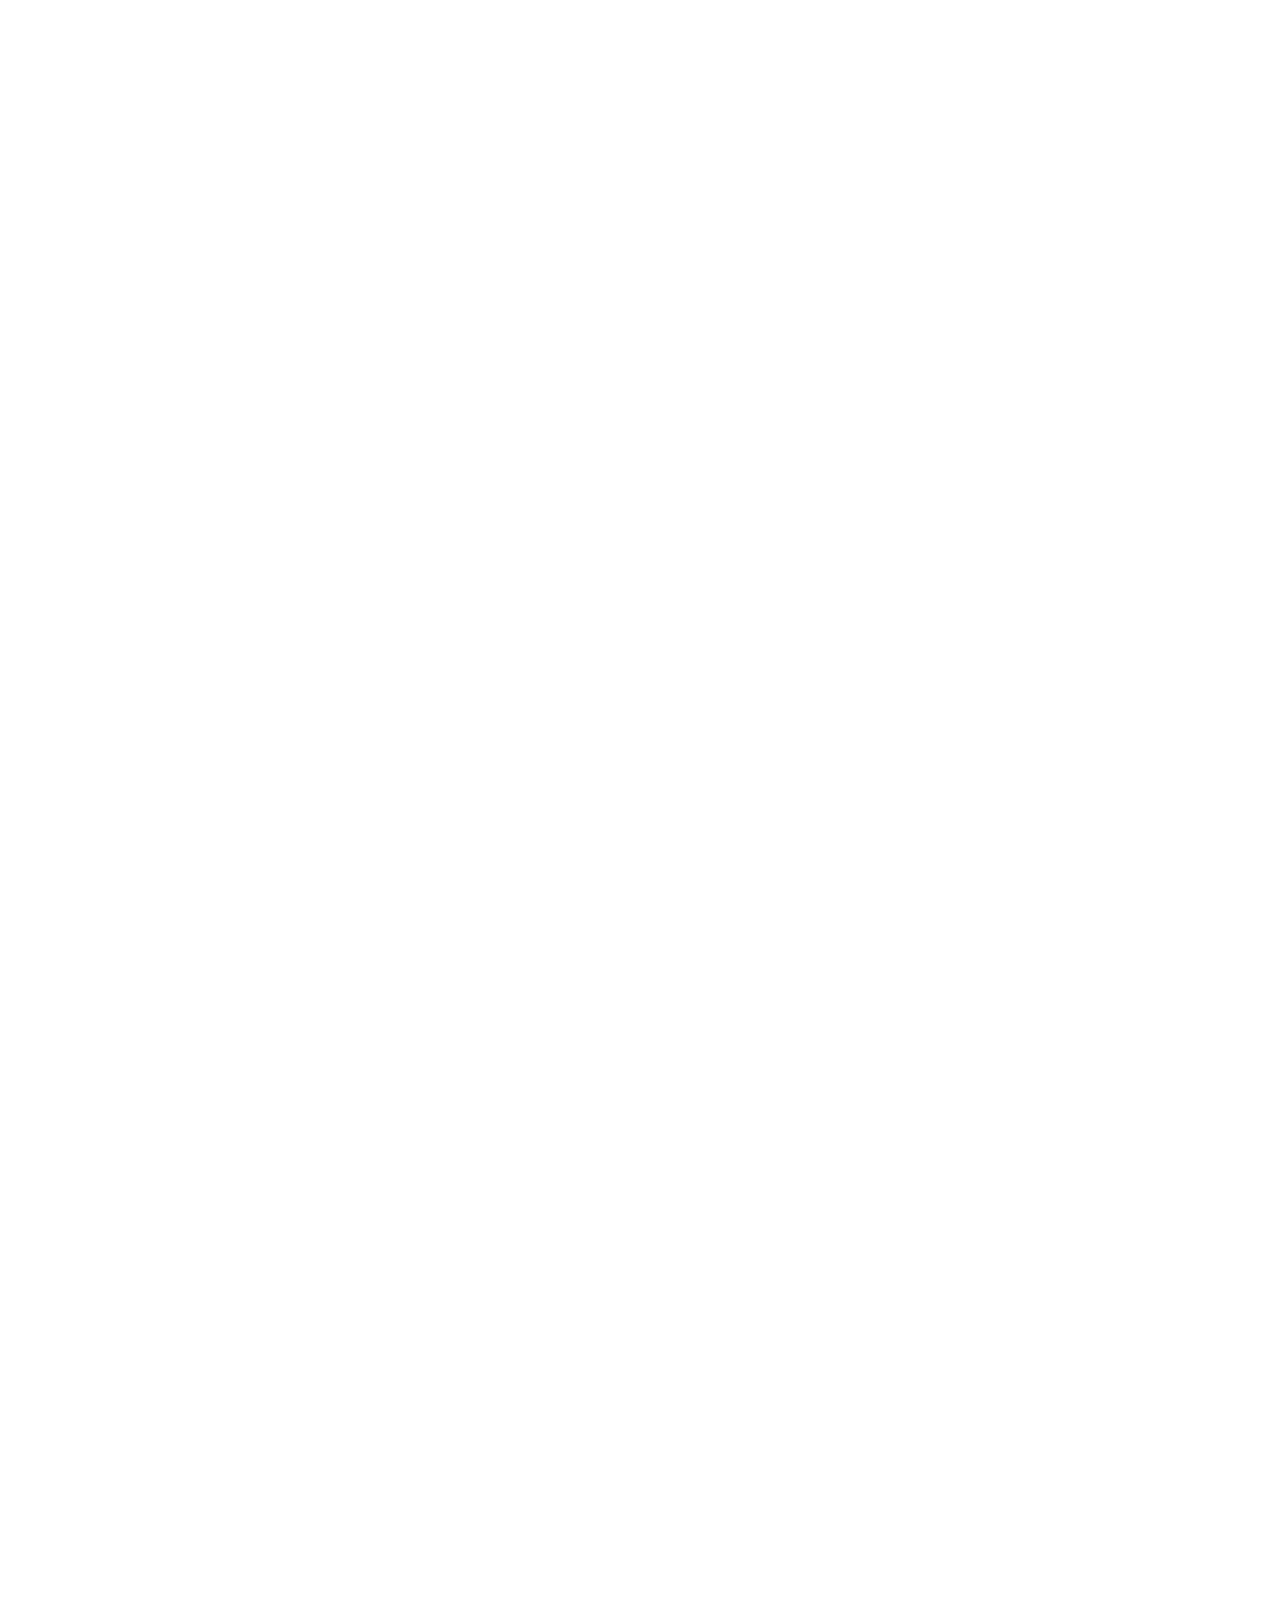
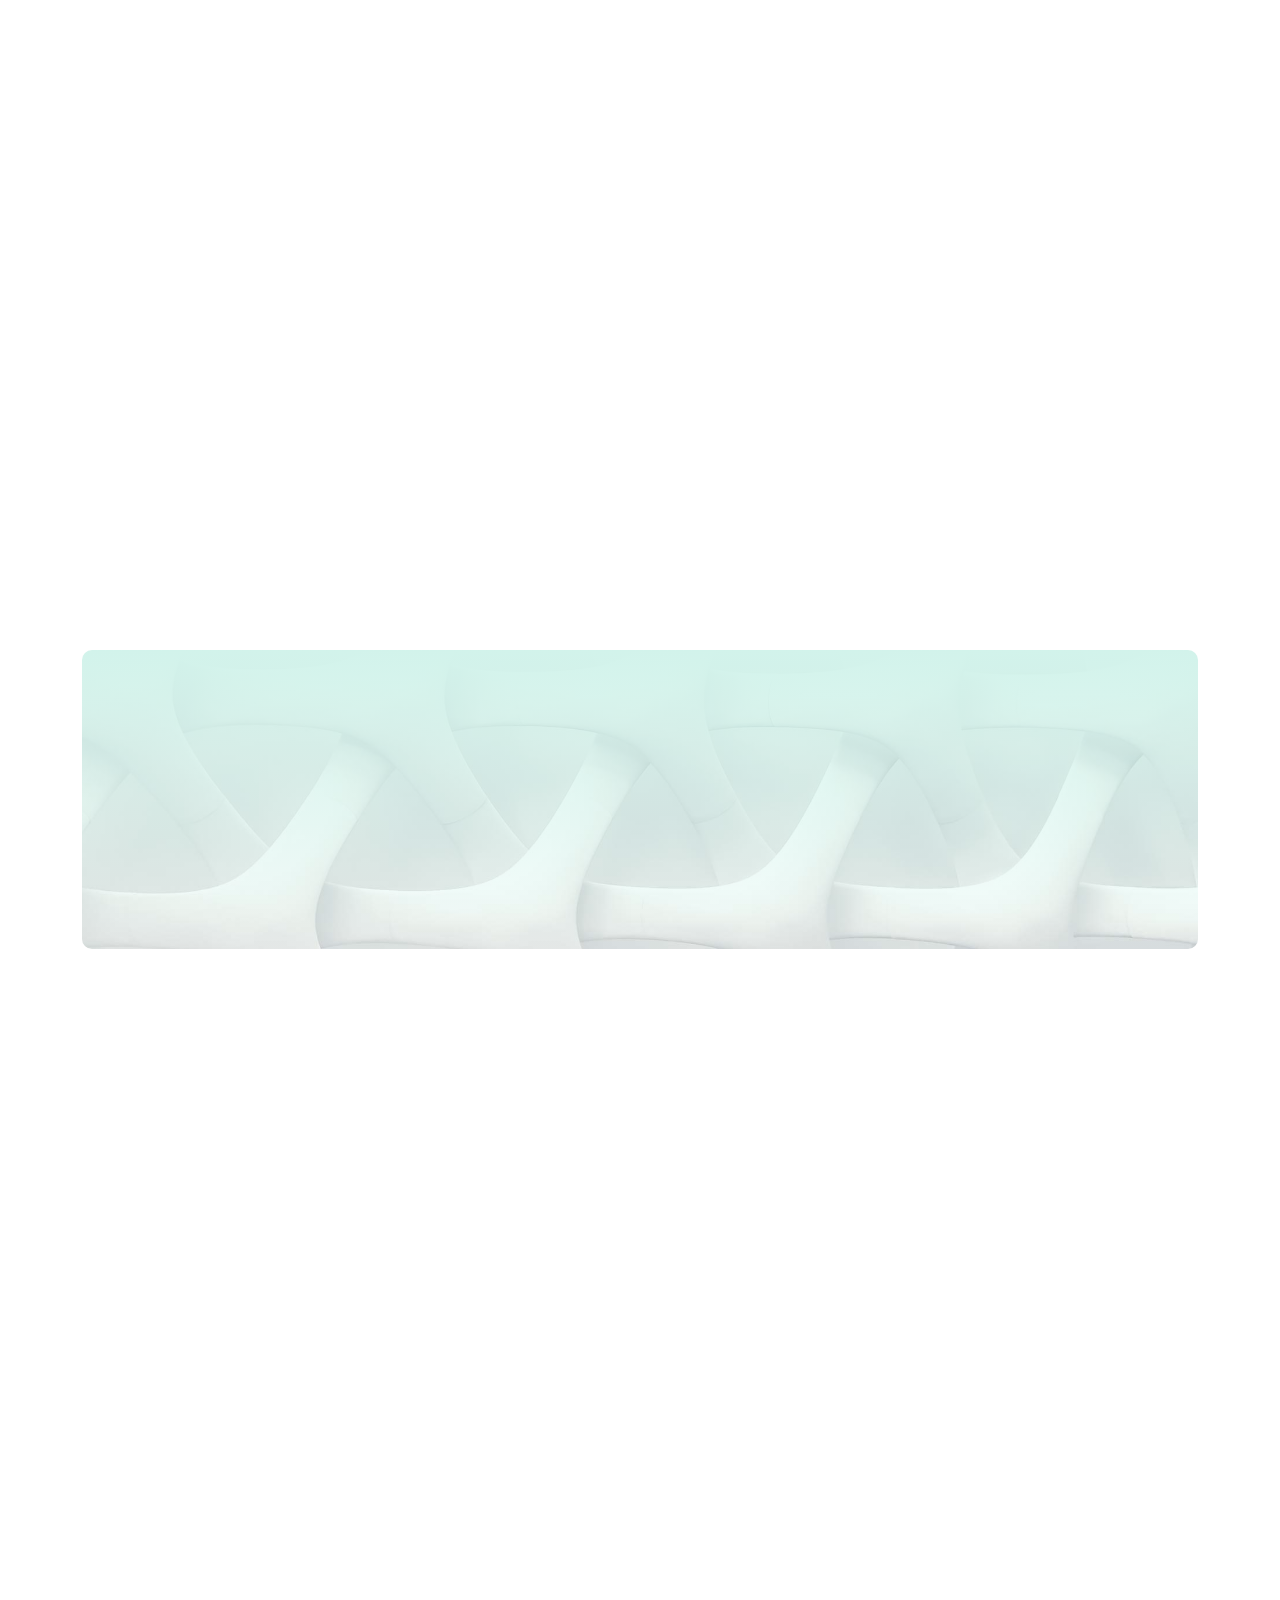
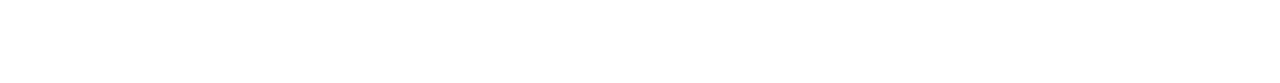
==== commit a895528f: "google form responsive" ====
--- a/index.html
+++ b/index.html
@@ -396,16 +396,16 @@
         <div class="container-fluid py-5 mb-5" id="contact">
             <div class="container">
                 
-                <div class="contact-detail position-relative p-5">
+                <div class="contact-detail position-relative p-3">
                    
                     <div class="row g-5">
                         <div class="col-lg-6 wow fadeIn" data-wow-delay=".3s">
-                            <div class="p-5 h-100 rounded contact-map">
+                            <div class="p-3 h-100 rounded contact-map">
                                 <iframe class="rounded w-100 h-100" src="https://www.google.com/maps/embed?pb=!1m17!1m12!1m3!1d3921.1851442998955!2d76.18411807451565!3d10.642720461646807!2m3!1f0!2f0!3f0!3m2!1i1024!2i768!4f13.1!3m2!1m1!2zMTDCsDM4JzMzLjgiTiA3NsKwMTEnMTIuMSJF!5e0!3m2!1sen!2sin!4v1704721445915!5m2!1sen!2sin" style="border:0;" allowfullscreen="" loading="lazy" referrerpolicy="no-referrer-when-downgrade"></iframe>
                             </div>
                         </div>
                         <div class="col-lg-6 wow fadeIn" data-wow-delay=".5s">
-                                <iframe class="p-5 rounded contact-form" src="https://docs.google.com/forms/d/e/1FAIpQLSeoom-HtK57LvSGTyg9FvlQdVQIRlMWMv3HLYoGQ6bzgV1Cow/viewform?embedded=true" width="640" height="560" frameborder="0" marginheight="0" marginwidth="0">Loading…</iframe>
+                                <iframe class="p-3 rounded contact-form form" src="https://docs.google.com/forms/d/e/1FAIpQLSeoom-HtK57LvSGTyg9FvlQdVQIRlMWMv3HLYoGQ6bzgV1Cow/viewform?embedded=true" width="100%" height="560" frameborder="0" marginheight="0" marginwidth="0">Loading…</iframe>
                         </div>
                     </div>
                 </div>
